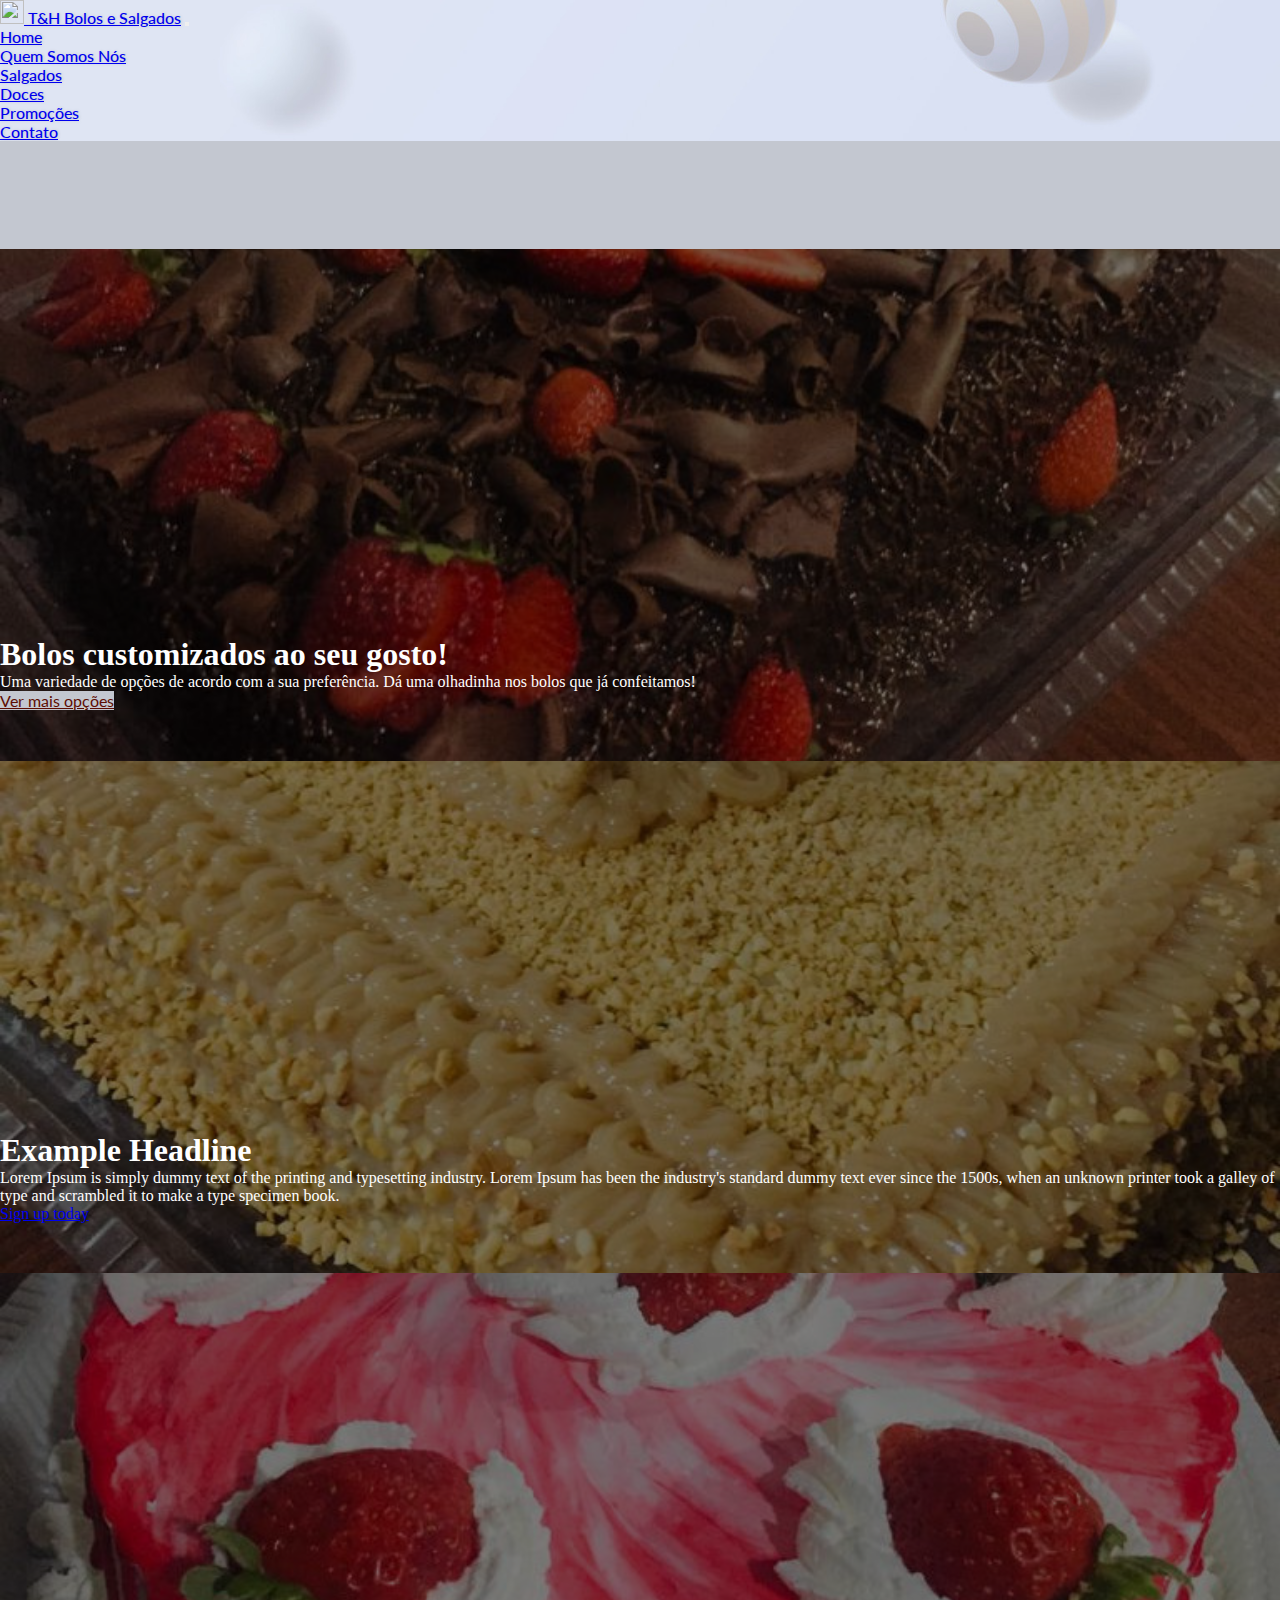
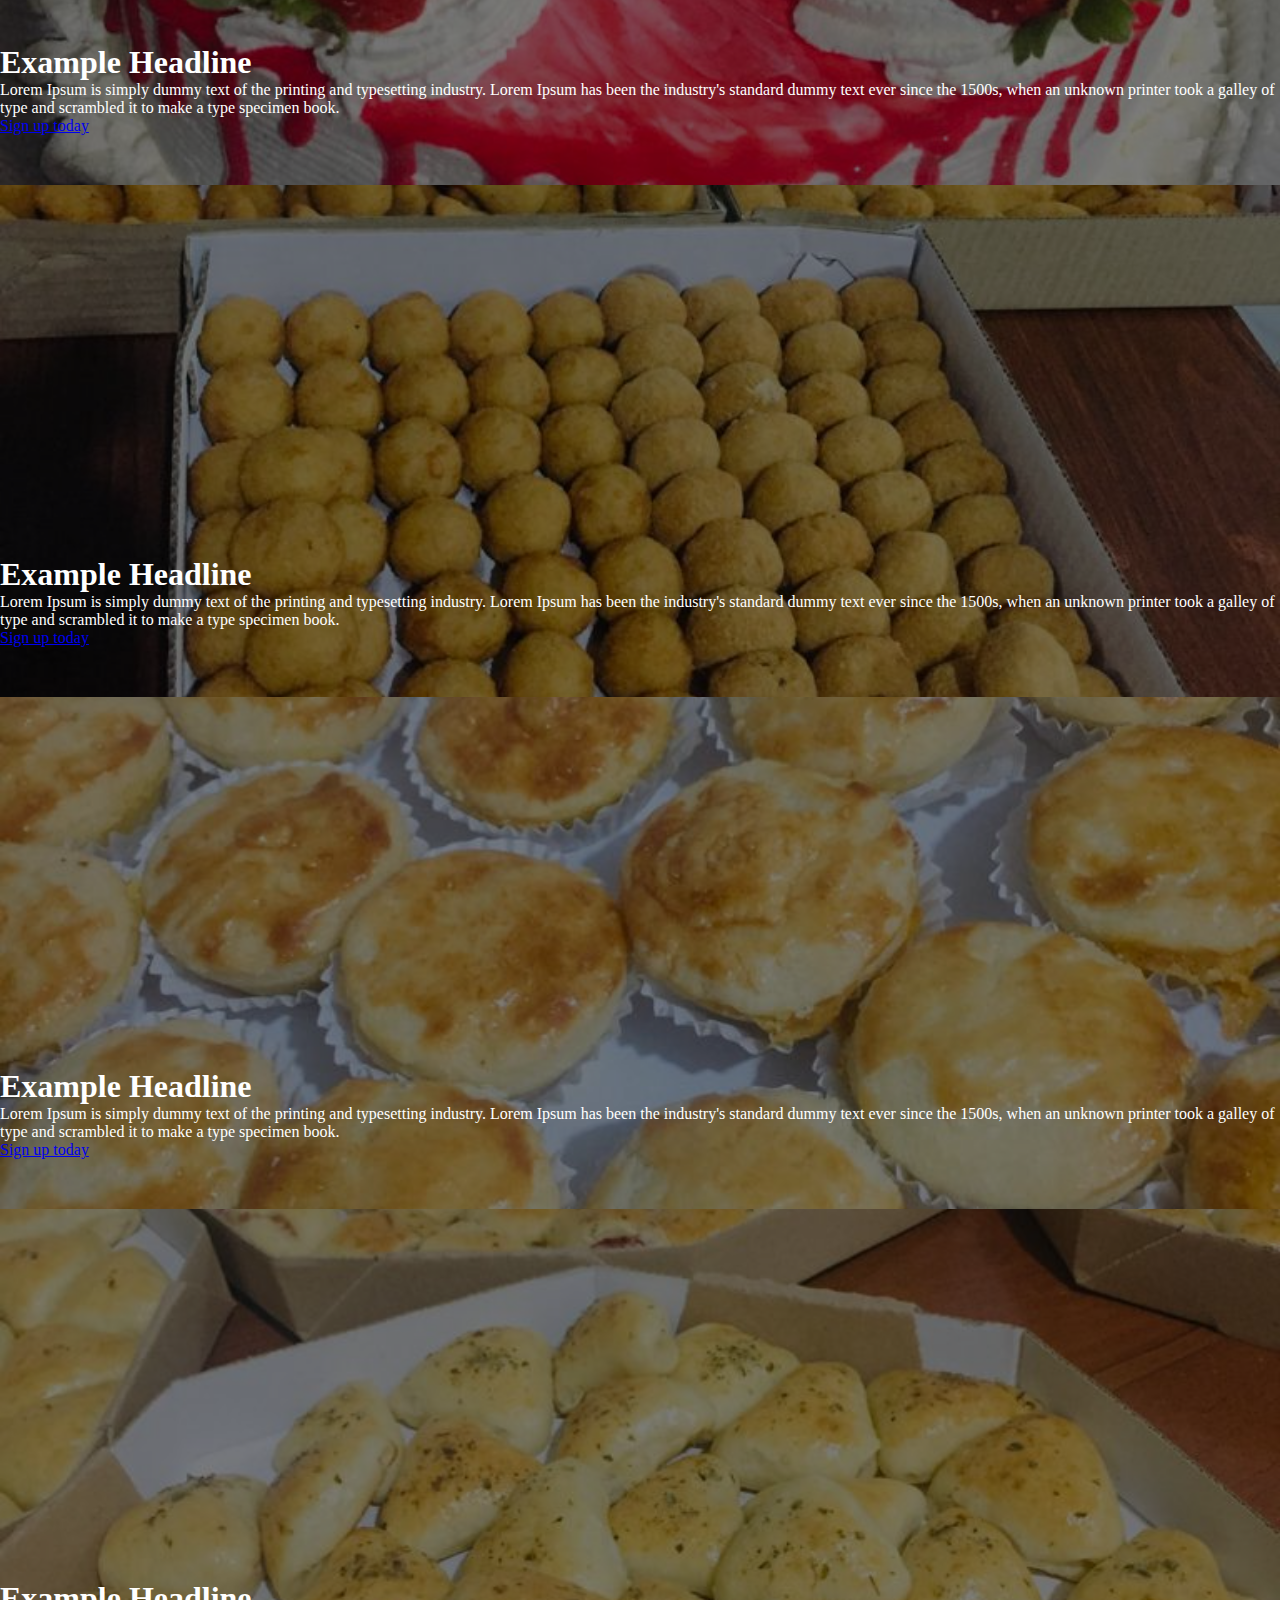
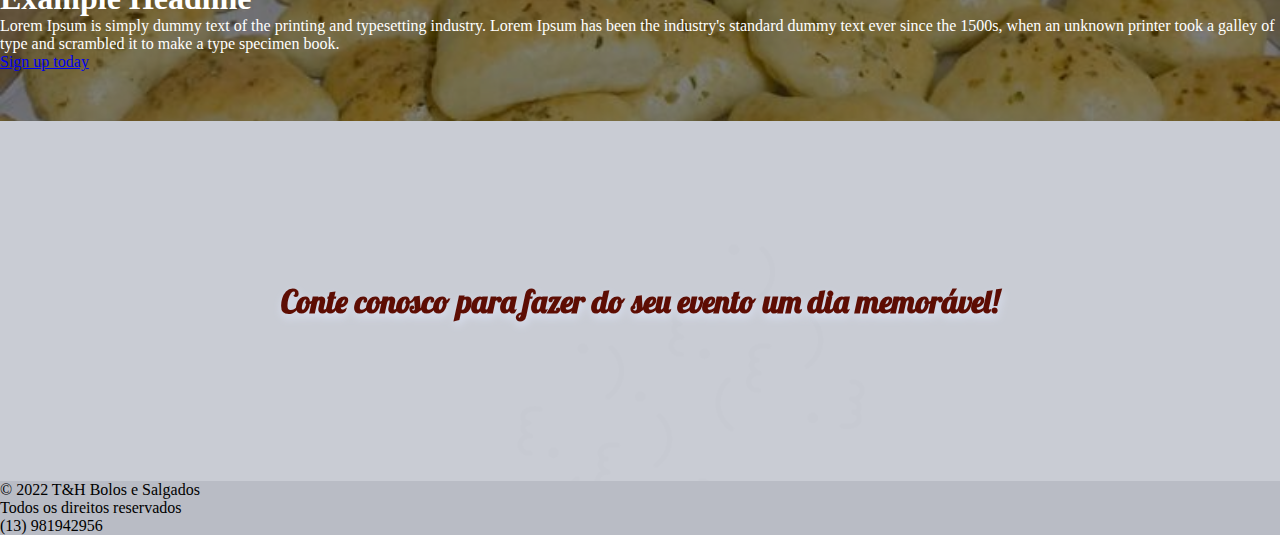
==== index.html @ ccc17ca9 "fixing nav images not appearing" ====
<!DOCTYPE html>
<html lang="en">
  <head>
    <meta charset="utf-8" />
    <meta name="viewport" content="width=device-width, initial-scale=1" />
    <title>T&H Bolos e Salgados</title>
    <link
      href="https://cdn.jsdelivr.net/npm/bootstrap@5.2.0/dist/css/bootstrap.min.css"
      rel="stylesheet"
      integrity="sha384-gH2yIJqKdNHPEq0n4Mqa/HGKIhSkIHeL5AyhkYV8i59U5AR6csBvApHHNl/vI1Bx"
      crossorigin="anonymous"
    />
    <link rel="preconnect" href="https://fonts.googleapis.com" />
    <link rel="preconnect" href="https://fonts.gstatic.com" crossorigin />
    <link
      href="https://fonts.googleapis.com/css2?family=Lato&family=Lobster&family=Lobster+Two&display=swap"
      rel="stylesheet"
    />
    <link rel="preconnect" href="https://fonts.googleapis.com" />
    <link rel="stylesheet" href="css/style.css" />
    <link rel="stylesheet" href="css/reset.css" />
  </head>

  <body style="background-color: #c3c7d0">
    <style>
      .hero::before {
        content: "";
        background-image: url(./img/personagens/hellenetarcila.png);
        background-size: cover;
        position: absolute;
        top: 0px;
        right: 0px;
        bottom: 0px;
        left: 0px;
        opacity: 0.1;
      }
    </style>

    <nav
      class="navbar navbar-expand-lg navbar-light"
      style="
        background-image: url(./img/bolas-th-s.jpg);
        background-size: cover;
        font-family: 'Lato', sans-serif;
        font-weight: 500;
        text-shadow: 0.5px 0px 3px #c3c7d0;
      "
    >
      <div class="container-fluid">
        <a class="navbar-brand nav-link" href="index.html"
          ><img
            class="d-inline-block align-top"
            src="https://cdn-icons-png.flaticon.com/512/918/918234.png"
            width="24"
            height="24"
          />
          T&H Bolos e Salgados</a
        >
        <button
          class="navbar-toggler"
          type="button"
          data-bs-toggle="collapse"
          data-bs-target="#navbarSupportedContent"
          aria-controls="navbarSupportedContent"
          aria-expanded="false"
          aria-label="Toggle navigation"
        >
          <span class="navbar-toggler-icon"></span>
        </button>
        <div class="collapse navbar-collapse" id="navbarSupportedContent">
          <ul class="navbar-nav me-auto mb-2 mb-lg-0">
            <li class="nav-item">
              <a class="nav-link active" aria-current="page" href="index.html"
                >Home</a
              >
            </li>
            <li class="nav-item">
              <a class="nav-link" href="about.html">Quem Somos Nós</a>
            </li>
            <li class="nav-item">
              <a class="nav-link" href="salgados.html">Salgados</a>
            </li>
            <li class="nav-item">
              <a class="nav-link" href="doces.html">Doces</a>
            </li>
            <li class="nav-item">
              <a class="nav-link" href="promocoes.html">Promoções</a>
            </li>
            <li class="nav-item">
              <a class="nav-link" href="contato.html">Contato</a>
            </li>
          </ul>
        </div>
      </div>
    </nav>

    <div class="container-fluid p-0 m-0">
      <div
        id="myCarousel"
        class="carousel slide carousel-fade"
        data-bs-ride="carousel"
      >
        <ol class="carousel-indicators">
          <li
            data-bs-target="#myCarousel"
            data-bs-slide-to="0"
            class="active"
          ></li>
          <li data-bs-target="#myCarousel" data-bs-slide-to="1"></li>
          <li data-bs-target="#myCarousel" data-bs-slide-to="2"></li>
          <li data-bs-target="#myCarousel" data-bs-slide-to="3"></li>
          <li data-bs-target="#myCarousel" data-bs-slide-to="4"></li>
          <li data-bs-target="#myCarousel" data-bs-slide-to="5"></li>
        </ol>
        <div class="carousel-inner">
          <div class="carousel-item active">
            <div
              class="overlay-image"
              style="
                background-image: url(./img/produtos/doces/bolos/retangulares/bolo-q-6.jpg);
              "
            ></div>
            <div class="container">
              <h1>Bolos customizados ao seu gosto!</h1>
              <p>
                Uma variedade de opções de acordo com a sua preferência. Dá uma
                olhadinha nos bolos que já confeitamos!
              </p>
              <a href="doces.html" class="btn btn-md btn-other-color float-end">
                Ver mais opções
              </a>
            </div>
          </div>
          <div class="carousel-item">
            <div
              class="overlay-image"
              style="
                background-image: url(./img/produtos/doces/bolos/retangulares/bolo-q-8.jpg);
              "
            ></div>
            <div class="container">
              <h1>Example Headline</h1>
              <p>
                Lorem Ipsum is simply dummy text of the printing and typesetting
                industry. Lorem Ipsum has been the industry's standard dummy
                text ever since the 1500s, when an unknown printer took a galley
                of type and scrambled it to make a type specimen book.
              </p>
              <a href="#" class="btn btn-lg btn-primary"> Sign up today </a>
            </div>
          </div>
          <div class="carousel-item">
            <div
              class="overlay-image"
              style="
                background-image: url(./img/produtos/doces/bolos/redondos/bolo-r-17.jpg);
              "
            ></div>
            <div class="container">
              <h1>Example Headline</h1>
              <p>
                Lorem Ipsum is simply dummy text of the printing and typesetting
                industry. Lorem Ipsum has been the industry's standard dummy
                text ever since the 1500s, when an unknown printer took a galley
                of type and scrambled it to make a type specimen book.
              </p>
              <a href="#" class="btn btn-lg btn-primary"> Sign up today </a>
            </div>
          </div>
          <div class="carousel-item">
            <div
              class="overlay-image"
              style="
                background-image: url(./img/produtos/salgados/fritos/fritoscaixa-3.jpg);
              "
            ></div>
            <div class="container">
              <h1>Example Headline</h1>
              <p>
                Lorem Ipsum is simply dummy text of the printing and typesetting
                industry. Lorem Ipsum has been the industry's standard dummy
                text ever since the 1500s, when an unknown printer took a galley
                of type and scrambled it to make a type specimen book.
              </p>
              <a href="#" class="btn btn-lg btn-primary"> Sign up today </a>
            </div>
          </div>
          <div class="carousel-item">
            <div
              class="overlay-image"
              style="
                background-image: url(./img/produtos/salgados/assados/empadinhas3.jpg);
              "
            ></div>
            <div class="container">
              <h1>Example Headline</h1>
              <p>
                Lorem Ipsum is simply dummy text of the printing and typesetting
                industry. Lorem Ipsum has been the industry's standard dummy
                text ever since the 1500s, when an unknown printer took a galley
                of type and scrambled it to make a type specimen book.
              </p>
              <a href="#" class="btn btn-lg btn-primary"> Sign up today </a>
            </div>
          </div>
          <div class="carousel-item">
            <div
              class="overlay-image"
              style="
                background-image: url(./img/produtos/salgados/assados/caixa-esfirras.jpg);
              "
            ></div>
            <div class="container">
              <h1>Example Headline</h1>
              <p>
                Lorem Ipsum is simply dummy text of the printing and typesetting
                industry. Lorem Ipsum has been the industry's standard dummy
                text ever since the 1500s, when an unknown printer took a galley
                of type and scrambled it to make a type specimen book.
              </p>
              <a href="#" class="btn btn-lg btn-primary"> Sign up today </a>
            </div>
          </div>
        </div>
        <a
          href="#myCarousel"
          class="carousel-control-prev"
          role="button"
          data-bs-slide="prev"
        >
          <span class="sr-only"></span>
          <span class="carousel-control-prev-icon" aria-hidden="true"></span>
        </a>
        <a
          href="#myCarousel"
          class="carousel-control-next"
          role="button"
          data-bs-slide="next"
        >
          <span class="sr-only"></span>
          <span class="carousel-control-next-icon" aria-hidden="true"></span>
        </a>
      </div>
    </div>

    <div class="container-fluid">
      <div class="row hero">
        <div class="col-12 py-5">
          <figure class="text-center">
            <h1 class="ft-lobster-it">
              Conte conosco para fazer do seu evento um dia memorável!
            </h1>
          </figure>
        </div>
      </div>
    </div>

    <footer>
      <div
        class="text-center p-4"
        style="background-color: rgba(0, 0, 0, 0.05)"
      >
        © 2022 T&H Bolos e Salgados
        <p>Todos os direitos reservados</p>
        <a class="text-reset fw-bold">(13) 981942956</a>
      </div>
    </footer>

    <script
      src="https://cdn.jsdelivr.net/npm/bootstrap@5.2.0/dist/js/bootstrap.bundle.min.js"
      integrity="sha384-A3rJD856KowSb7dwlZdYEkO39Gagi7vIsF0jrRAoQmDKKtQBHUuLZ9AsSv4jD4Xa"
      crossorigin="anonymous"
    ></script>
  </body>
</html>
---- css/style.css ----
.carousel-item {
  height: 32rem;
  background: rgb(0, 0, 0);
  color: white;
  position: relative;
}
.container {
  position: absolute;
  bottom: 0;
  left: 0;
  right: 0;
  padding-bottom: 50px;
}

.overlay-image {
  position: absolute;
  bottom: 0;
  left: 0;
  right: 0;
  top: 0;
  background-position: center;
  background-size: cover;
  opacity: 0.5;
}

.ft-lobster {
  font-family: "Lobster Two", cursive;
  color: #5d0d03;
  filter: drop-shadow(1px 4px 5px #dbe2f4);
}

.ft-lobster-it {
  font-family: "Lobster", cursive;
  color: #5d0d03;
  filter: drop-shadow(1px 4px 5px #dbe2f4);
}

.btn-other-color {
  background-color: #c3c7d0;
  color: #5d0d03;
  font-family: Lato;
}

.hero {
  position: relative;
  height: 40vh;
  margin: 0;
  padding: 0%;
  width: 100%;
  display: flex;
  align-items: center;
  justify-content: center;
}

.hero::before {
  content: " ";
  background-image: url(./th_bolosesalgados/img/personagens/hellenetarcila.png);
  background-size: cover;
  position: absolute;
  top: -9vh;
  right: 0px;
  bottom: 0px;
  left: 0px;
  opacity: 0.1;
}
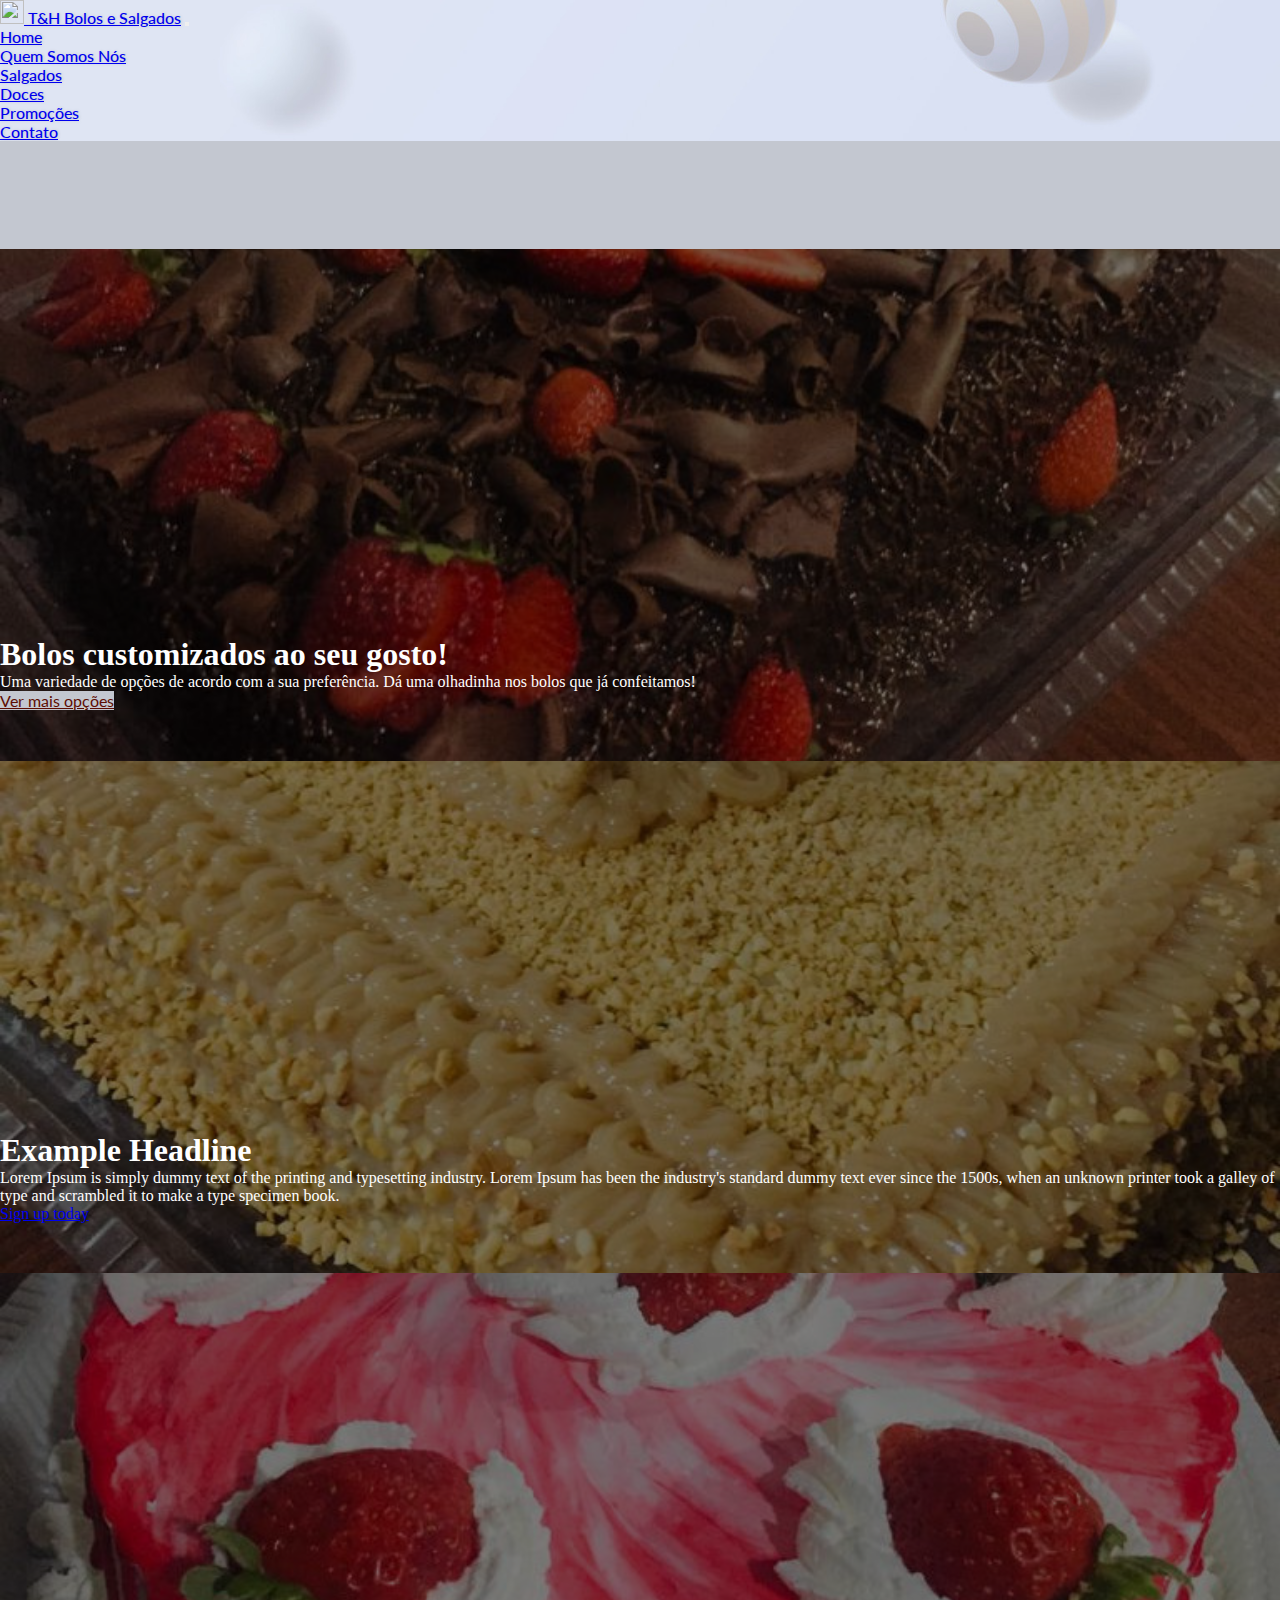
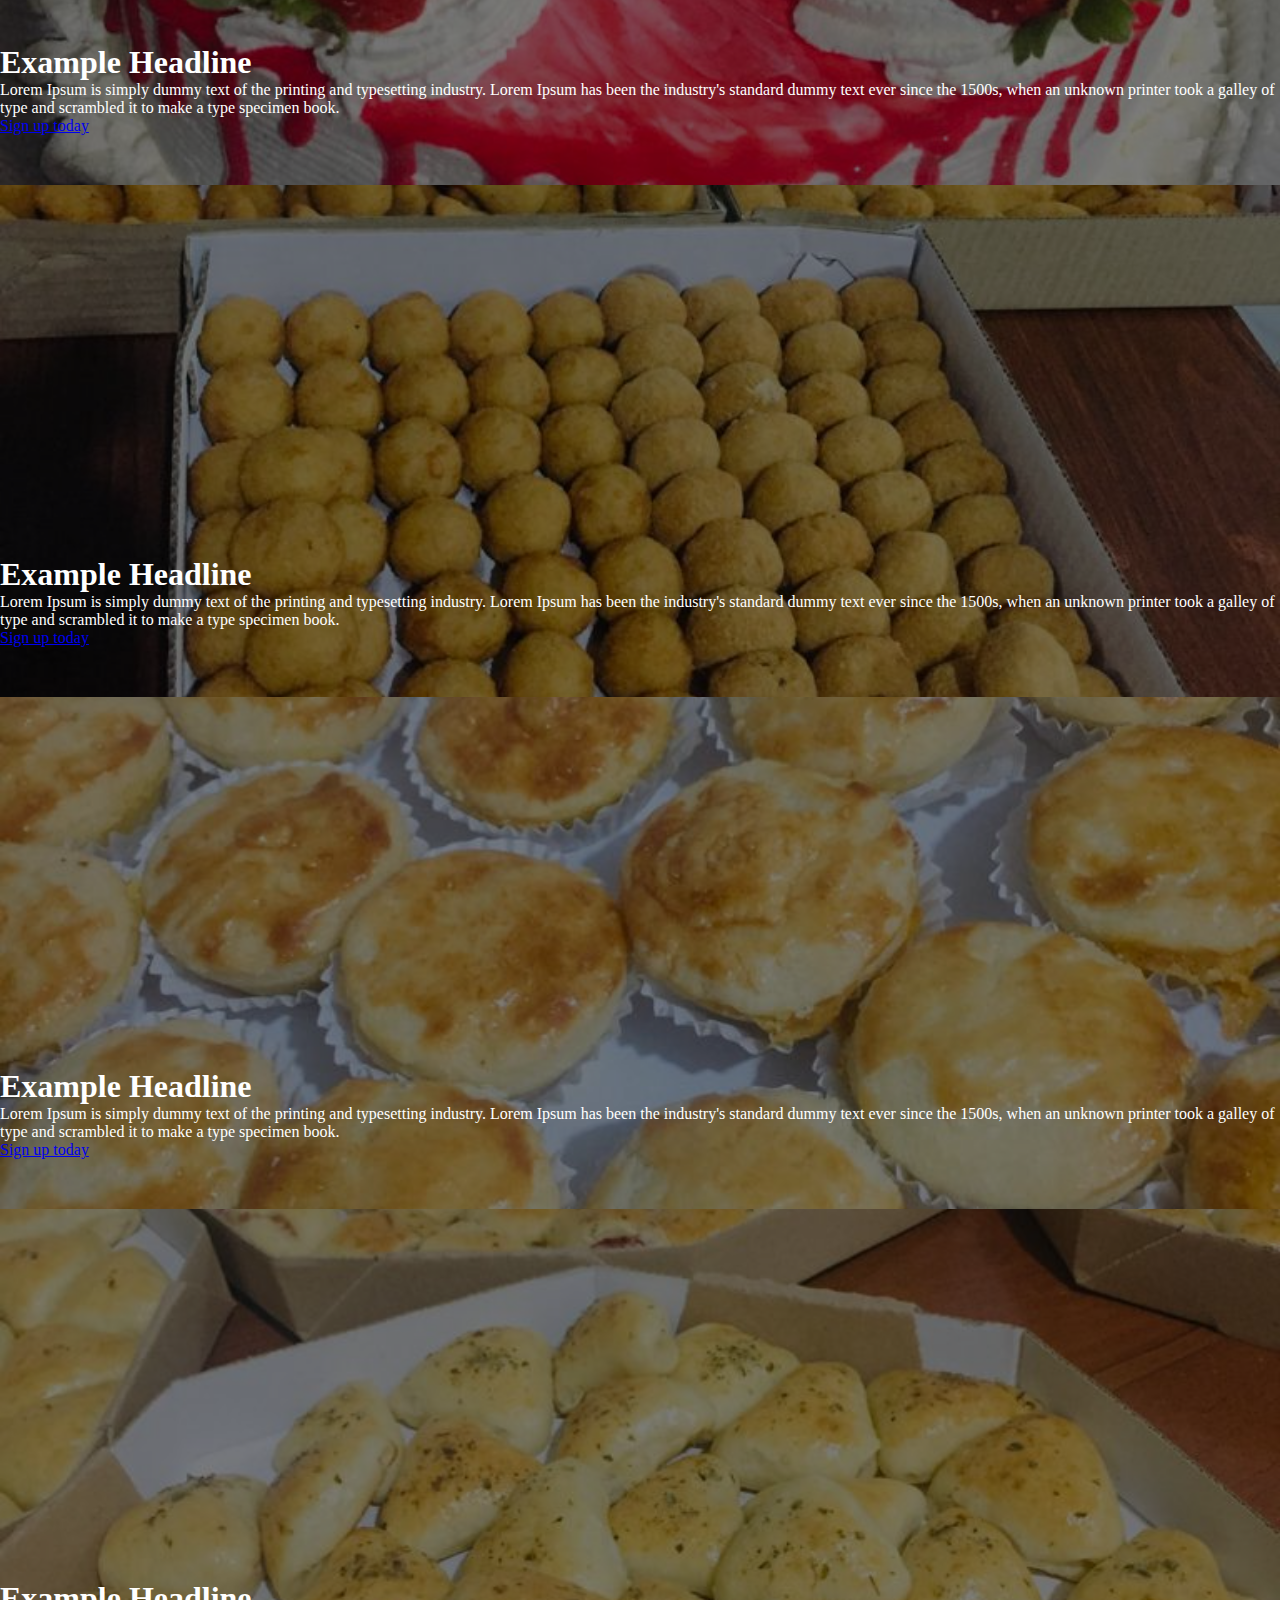
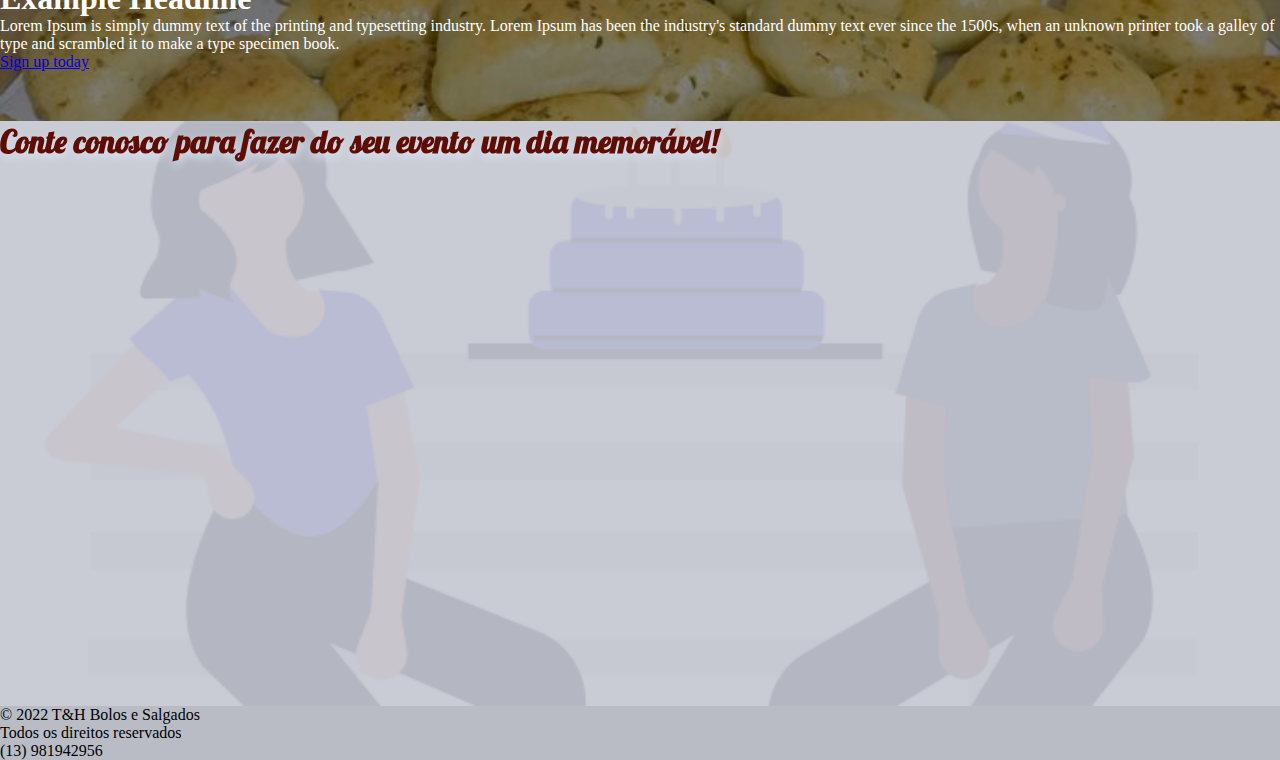
==== commit 92191934: "added imgs url to docinhos section in doces tab and ajusted background-img in index.html" ====
--- a/index.html
+++ b/index.html
@@ -22,20 +22,6 @@
   </head>
 
   <body style="background-color: #c3c7d0">
-    <style>
-      .hero::before {
-        content: "";
-        background-image: url(./img/personagens/hellenetarcila.png);
-        background-size: cover;
-        position: absolute;
-        top: 0px;
-        right: 0px;
-        bottom: 0px;
-        left: 0px;
-        opacity: 0.1;
-      }
-    </style>
-
     <nav
       class="navbar navbar-expand-lg navbar-light"
       style="
@@ -243,18 +229,29 @@
       </div>
     </div>
 
-    <div class="container-fluid">
-      <div class="row hero">
-        <div class="col-12 py-5">
-          <figure class="text-center">
-            <h1 class="ft-lobster-it">
-              Conte conosco para fazer do seu evento um dia memorável!
-            </h1>
-          </figure>
+    <div
+      class="container-xl"
+      style="
+        background-image: url(./img/personagens/hellenetarcila.png);
+        background-size: cover;
+        background-position: center;
+      "
+    >
+      <div
+        class="container-fluid d-flex justify-content-center align-items-center"
+        style="height: 65vh"
+      >
+        <div class="row">
+          <div class="col-12 py-5">
+            <figure class="text-center">
+              <h1 class="ft-lobster-it">
+                Conte conosco para fazer do seu evento um dia memorável!
+              </h1>
+            </figure>
+          </div>
         </div>
       </div>
     </div>
-
     <footer>
       <div
         class="text-center p-4"
--- a/css/style.css
+++ b/css/style.css
@@ -45,7 +45,6 @@
   position: relative;
   height: 40vh;
   margin: 0;
-  padding: 0%;
   width: 100%;
   display: flex;
   align-items: center;
@@ -54,12 +53,21 @@
 
 .hero::before {
   content: " ";
-  background-image: url(./th_bolosesalgados/img/personagens/hellenetarcila.png);
+  background-image: url(./img/personagens/hellenetarcila.png);
   background-size: cover;
   position: absolute;
+  background-position: center;
   top: -9vh;
   right: 0px;
   bottom: 0px;
   left: 0px;
-  opacity: 0.1;
 }
+
+/* @media (min-width: 576px) {
+
+  background-position-y: -15vh;
+  background-image: url(./img/personagens/hellenetarcila.png);
+  background-size: cover;
+  background-position-x: center;
+  background-repeat-y: no-repeat;
+}*/
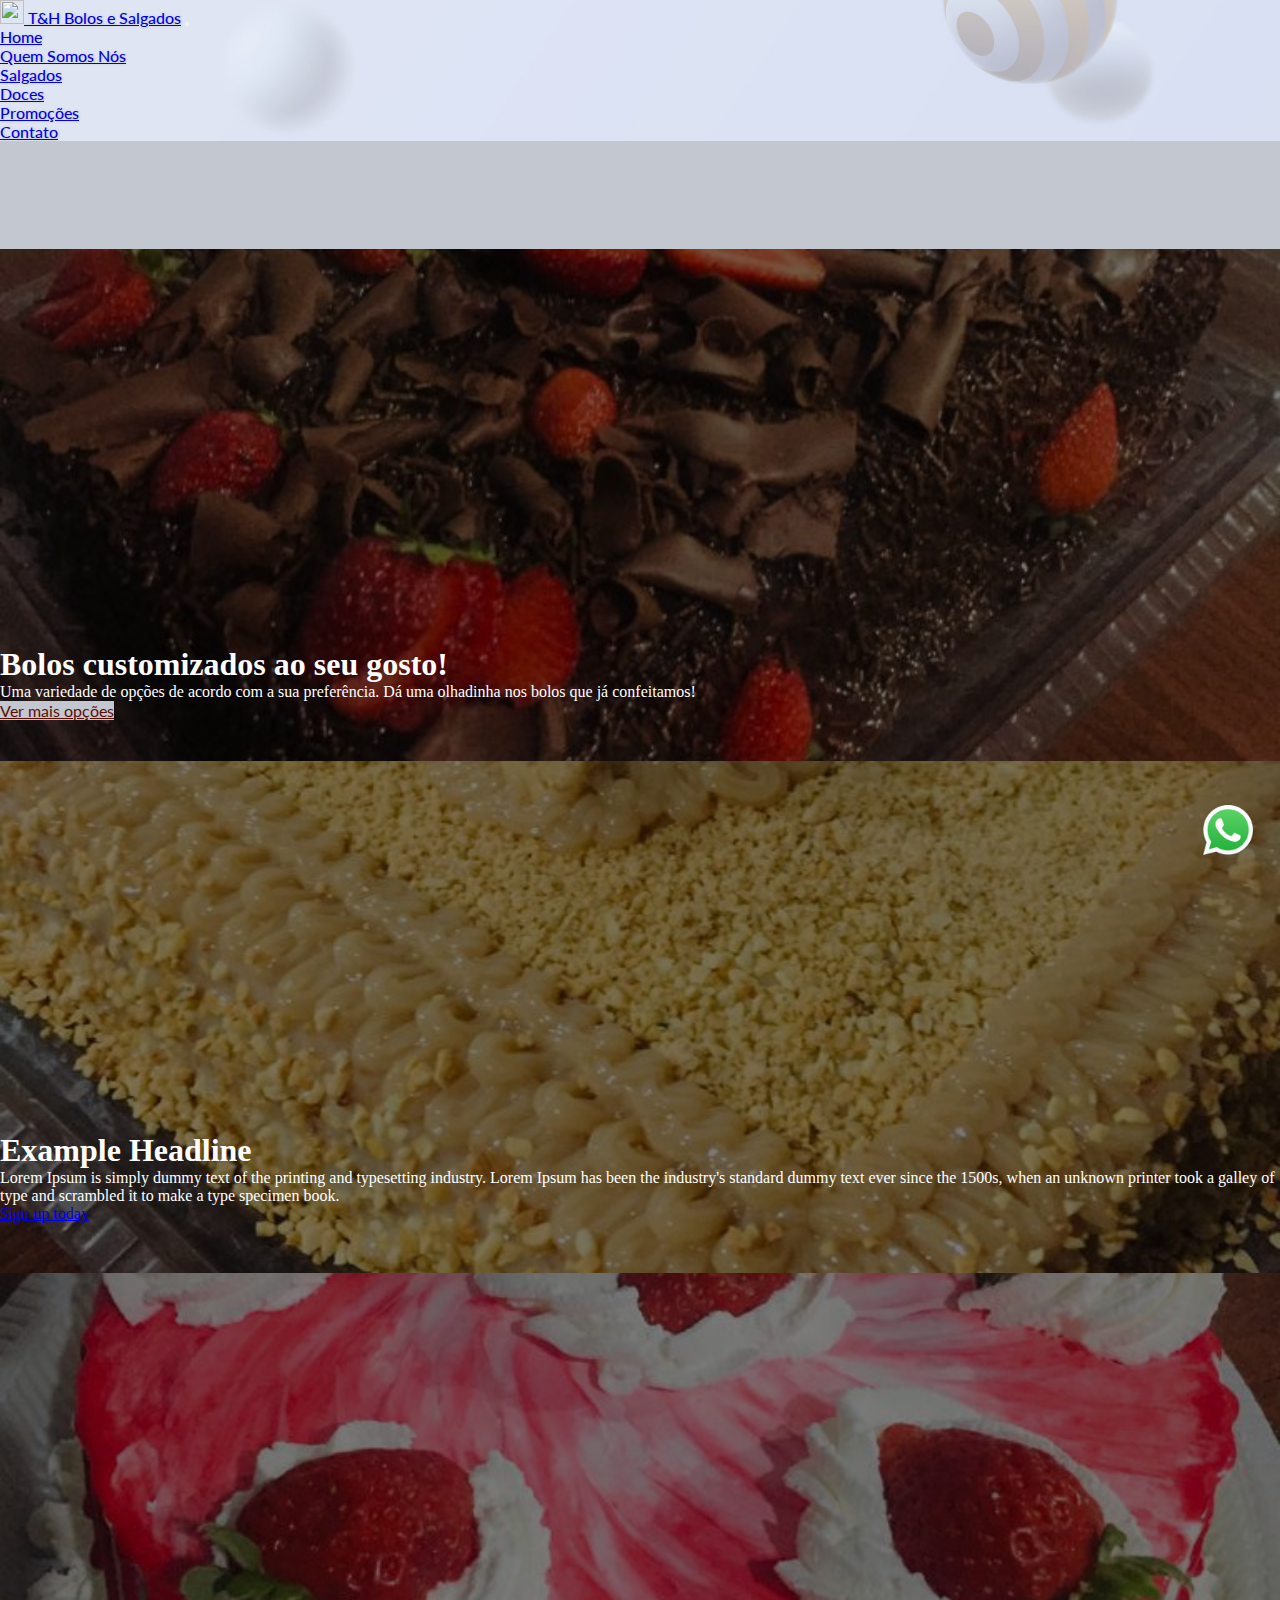
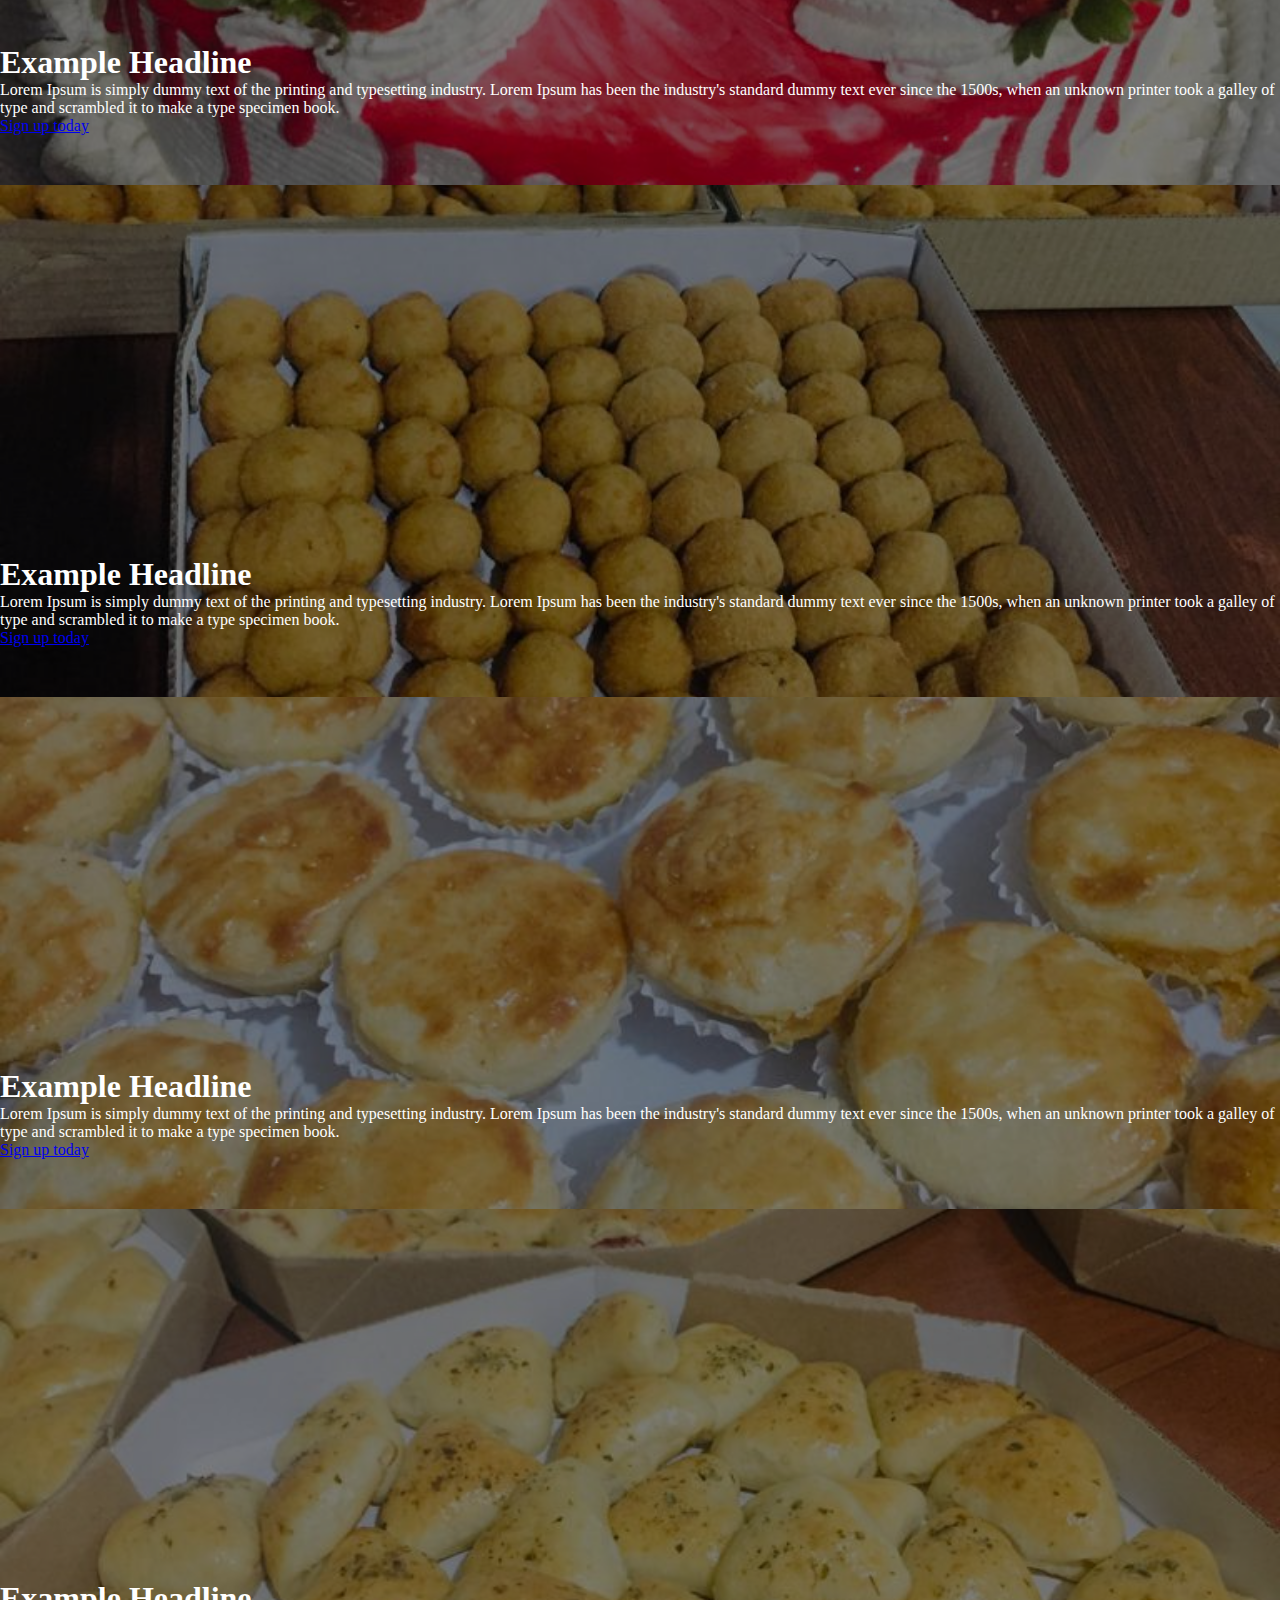
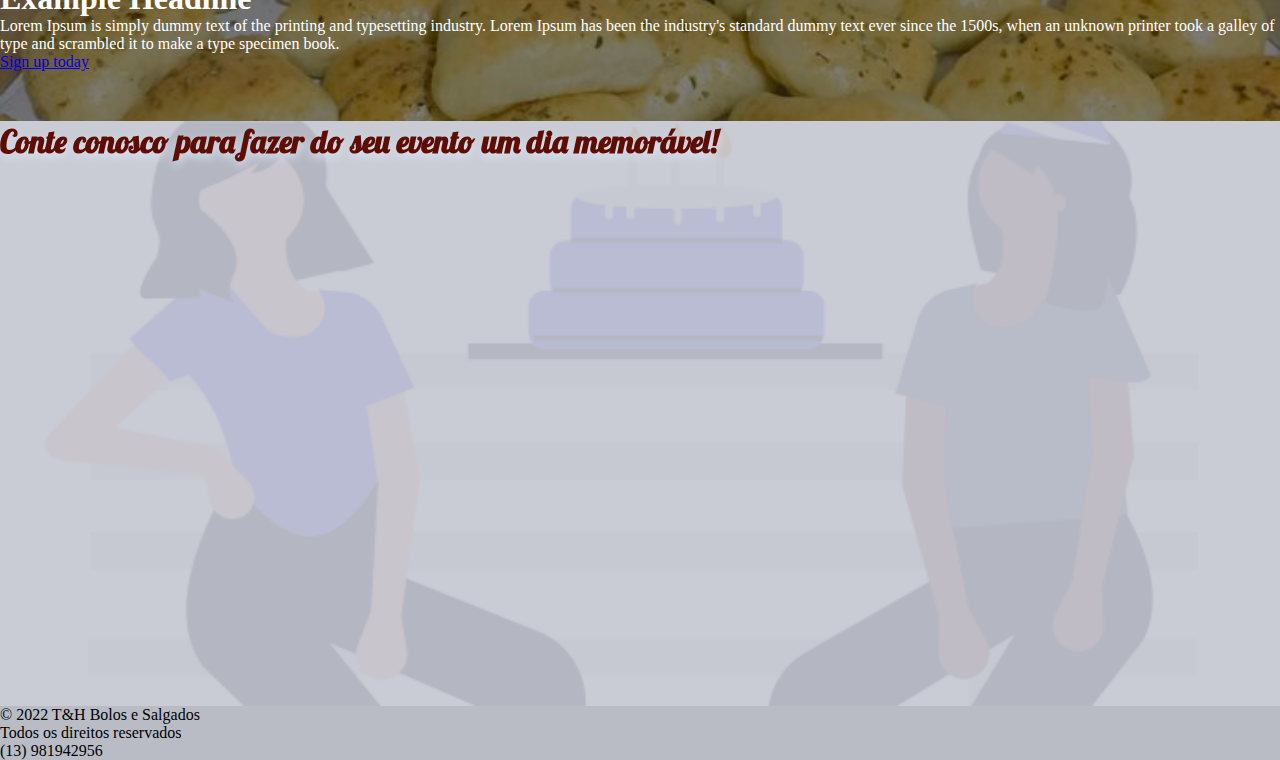
==== commit 9b1c2db4: "background imgs position centered plus  added whatsapp-icon" ====
--- a/index.html
+++ b/index.html
@@ -106,13 +106,13 @@
                 background-image: url(./img/produtos/doces/bolos/retangulares/bolo-q-6.jpg);
               "
             ></div>
-            <div class="container">
+            <div class="container" style="padding-bottom: 40px">
               <h1>Bolos customizados ao seu gosto!</h1>
               <p>
                 Uma variedade de opções de acordo com a sua preferência. Dá uma
                 olhadinha nos bolos que já confeitamos!
               </p>
-              <a href="doces.html" class="btn btn-md btn-other-color float-end">
+              <a href="doces.html" class="btn btn-md btn-other-color">
                 Ver mais opções
               </a>
             </div>
@@ -252,6 +252,13 @@
         </div>
       </div>
     </div>
+
+    <a href="https://wa.me/5513981942956?text=Teste%20de%20Mensagem%20Whatsapp.%20Ok?.">
+      <img
+      src="./img/iconwhatsapp.png"
+      width="50"
+      class="whatsapp-icon"/><a>
+
     <footer>
       <div
         class="text-center p-4"
--- a/css/style.css
+++ b/css/style.css
@@ -63,11 +63,9 @@
   left: 0px;
 }
 
-/* @media (min-width: 576px) {
-
-  background-position-y: -15vh;
-  background-image: url(./img/personagens/hellenetarcila.png);
-  background-size: cover;
-  background-position-x: center;
-  background-repeat-y: no-repeat;
-}*/
+.whatsapp-icon {
+  z-index: 2;
+  position: fixed;
+  bottom: 5vh;
+  right: 3vh;
+}
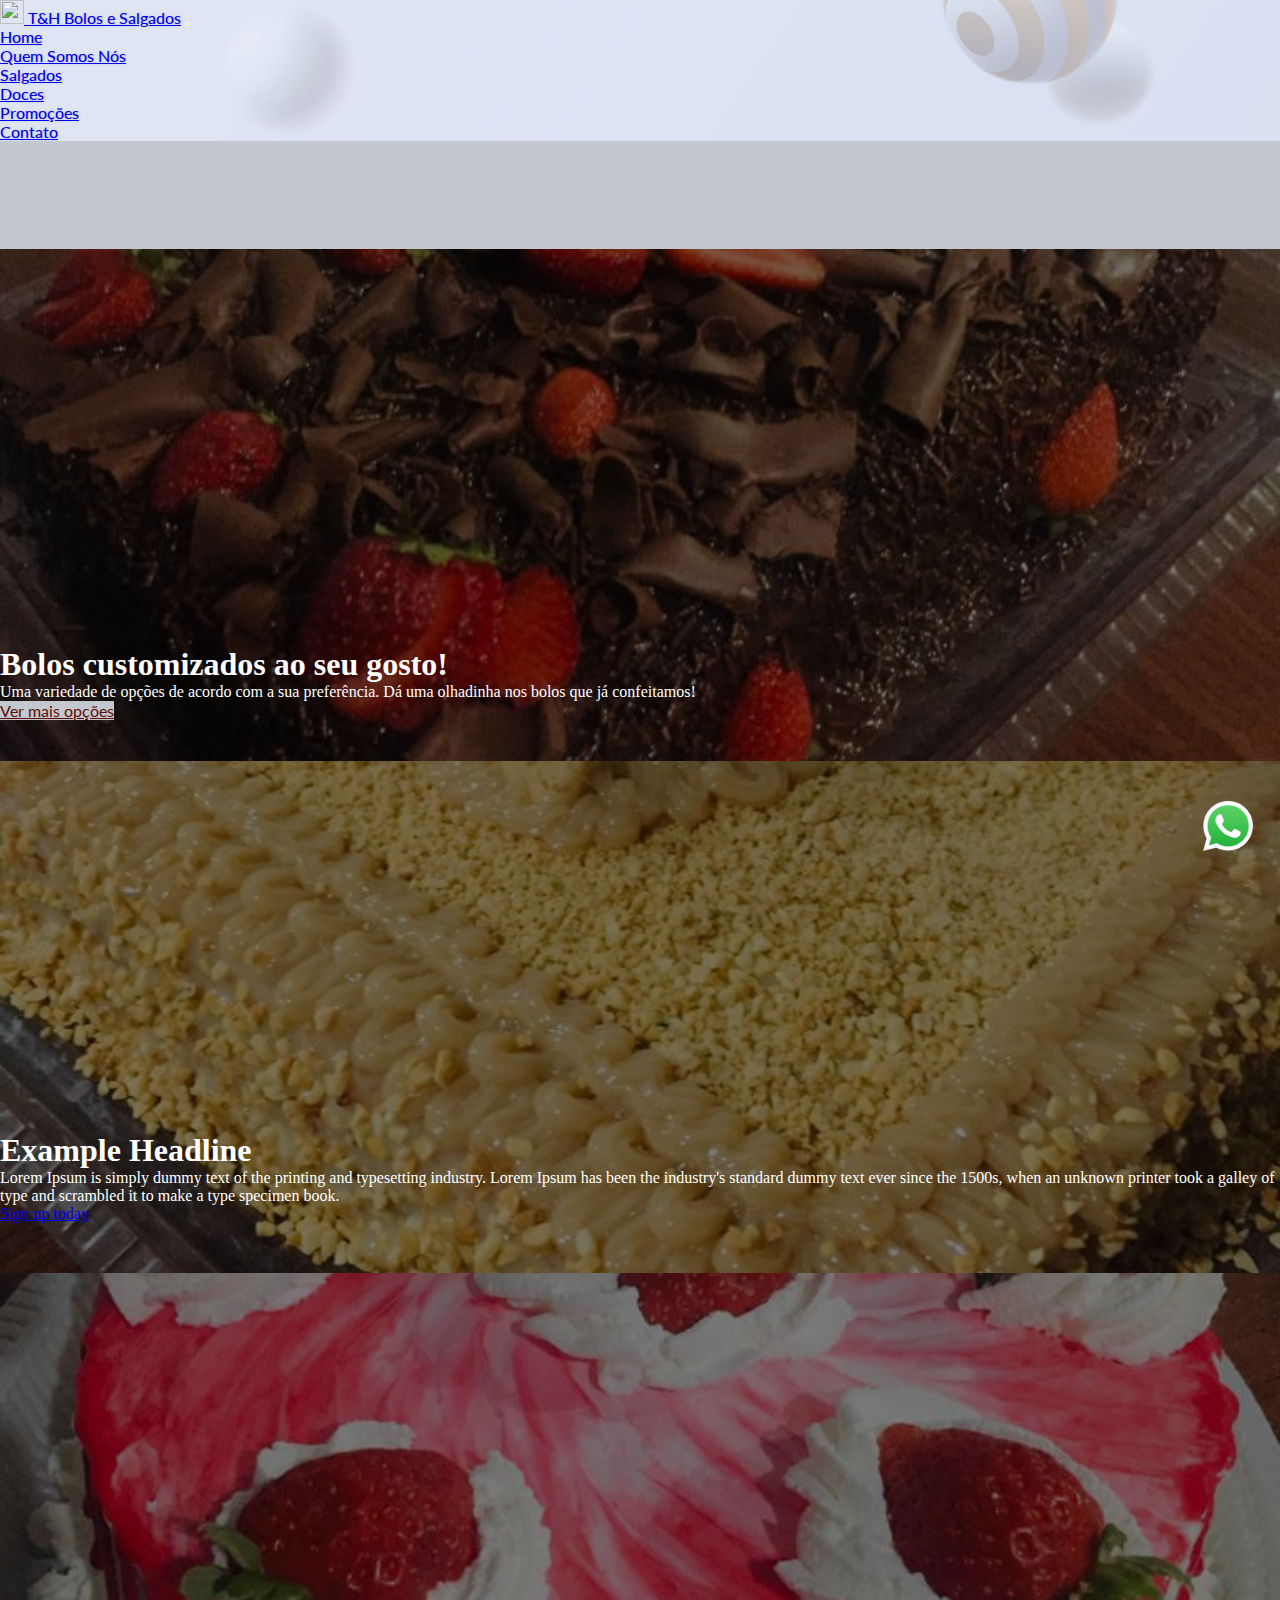
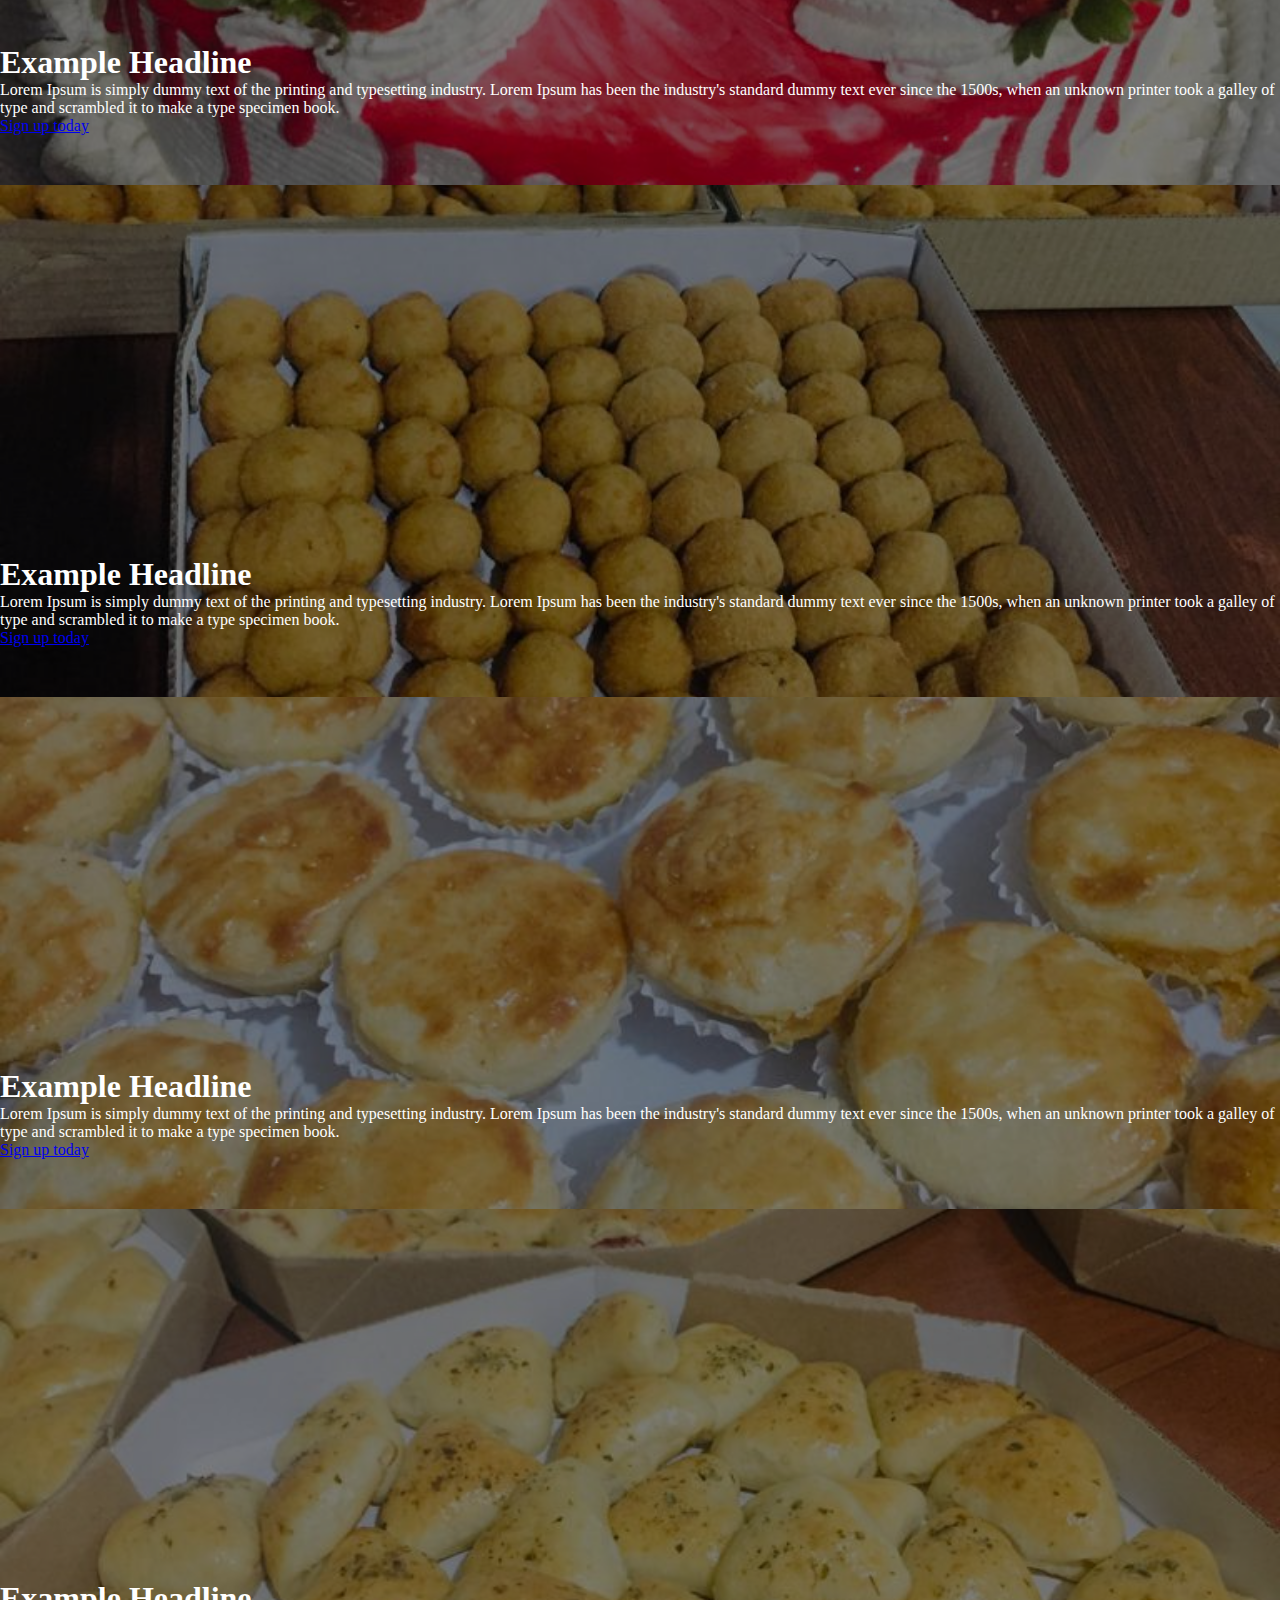
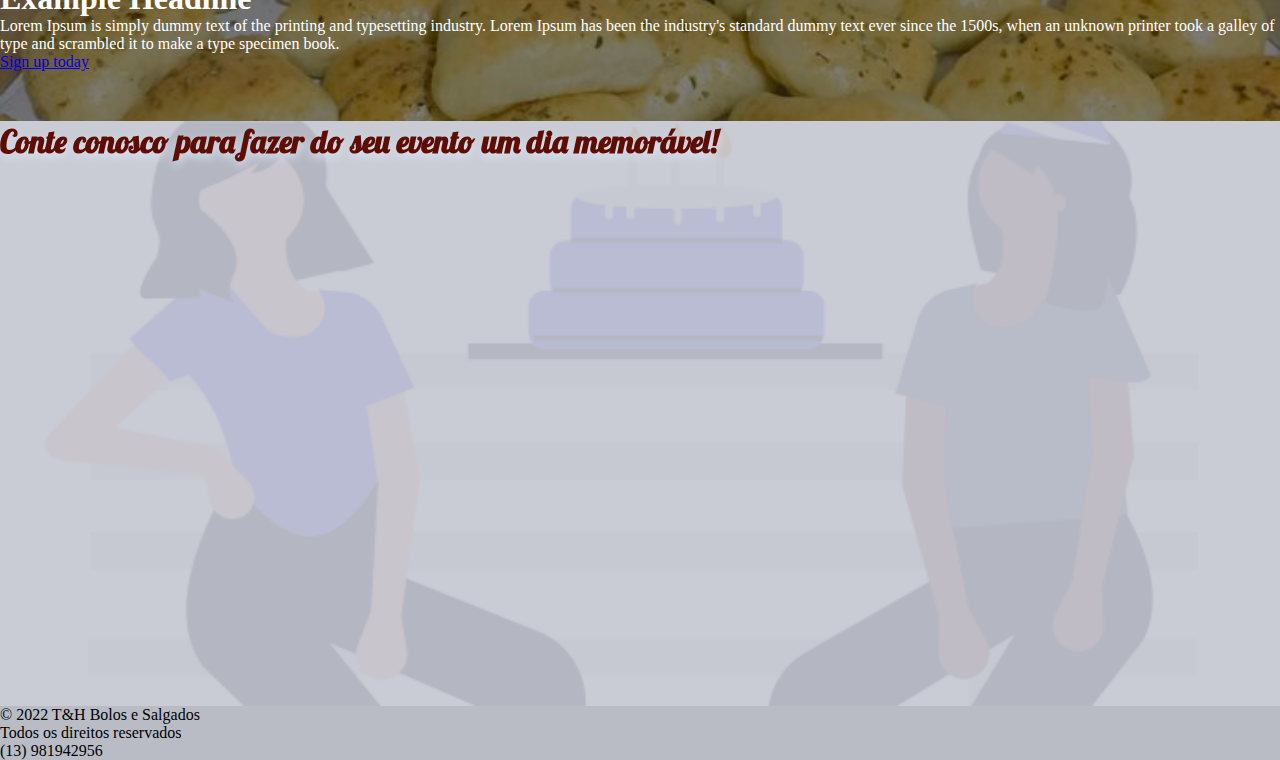
==== commit 993413f3: "fixing whatsapp-icon position" ====
--- a/index.html
+++ b/index.html
@@ -253,11 +253,10 @@
       </div>
     </div>
 
-    <a href="https://wa.me/5513981942956?text=Teste%20de%20Mensagem%20Whatsapp.%20Ok?.">
+    <a class="whatsapp-icon" href="https://wa.me/5513981942956?text=Teste%20de%20Mensagem%20Whatsapp.%20Ok?">
       <img
       src="./img/iconwhatsapp.png"
-      width="50"
-      class="whatsapp-icon"/><a>
+      width="50"/><a>
 
     <footer>
       <div
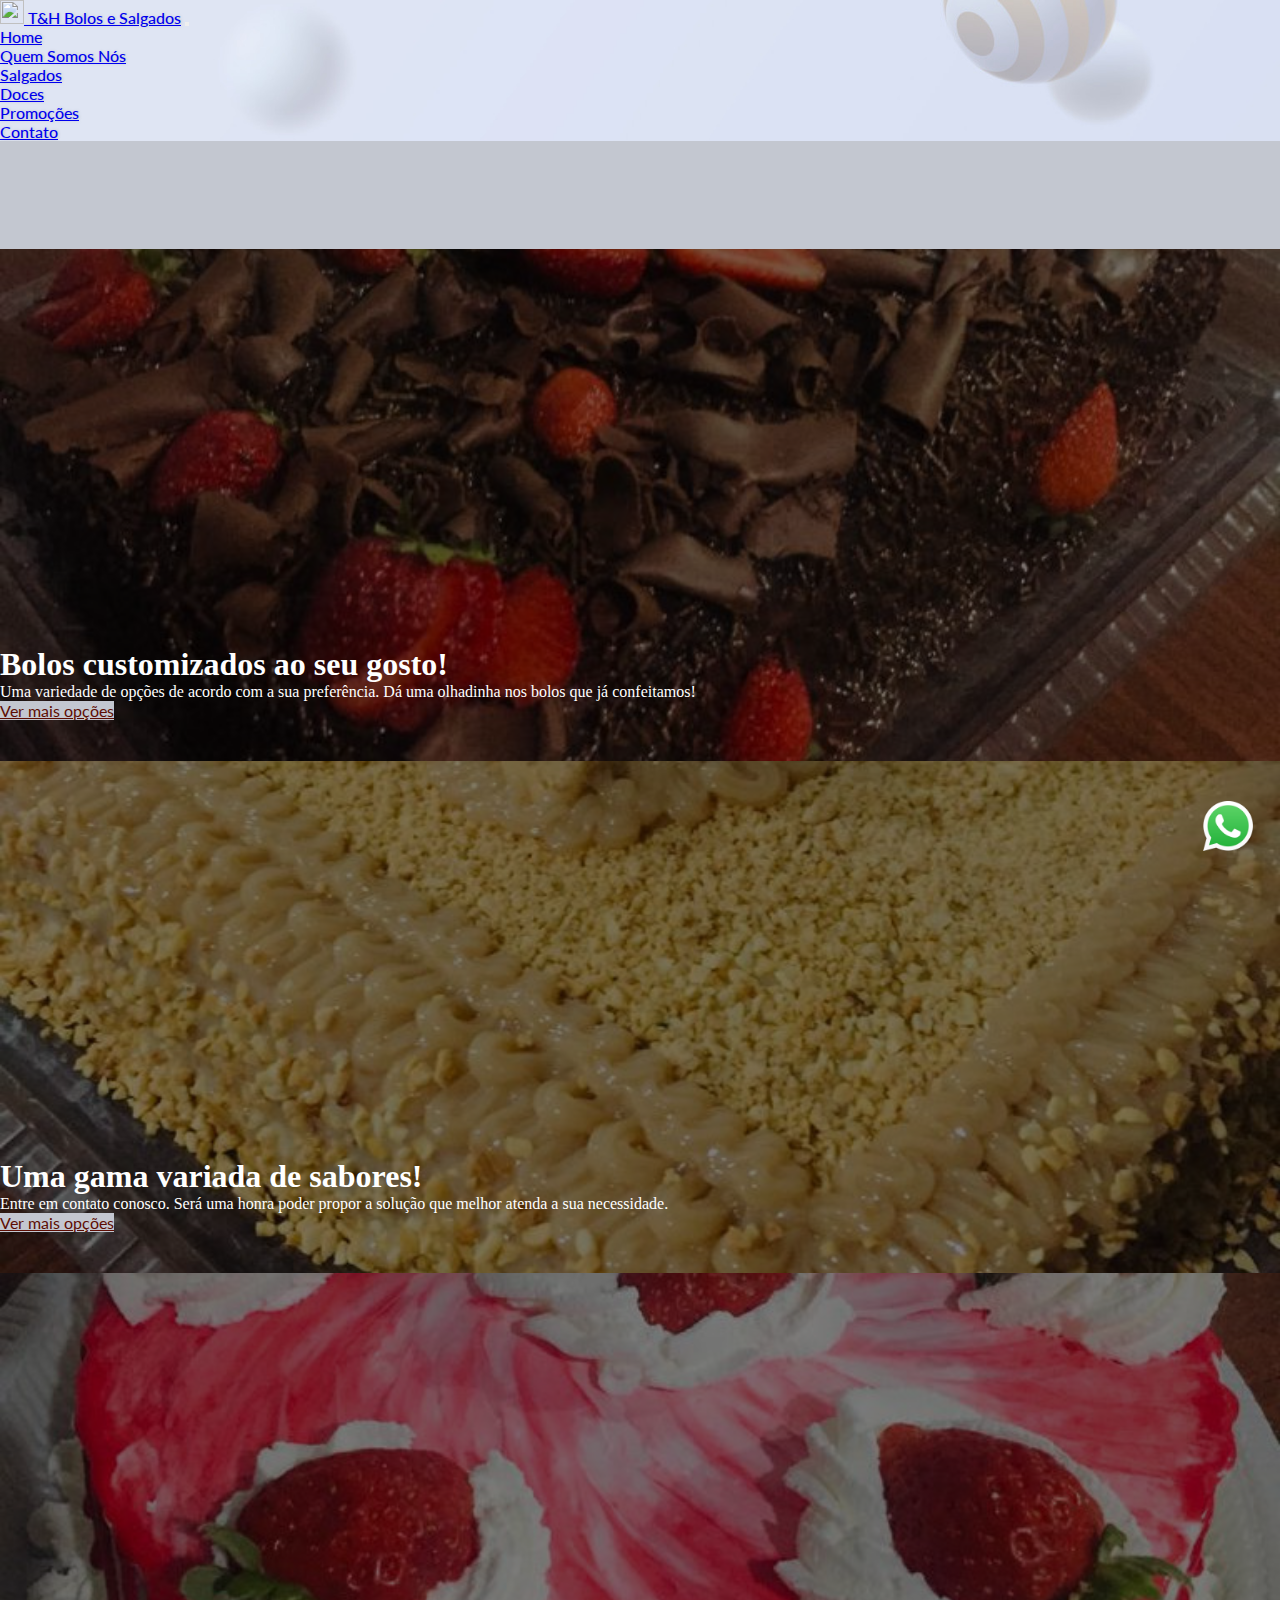
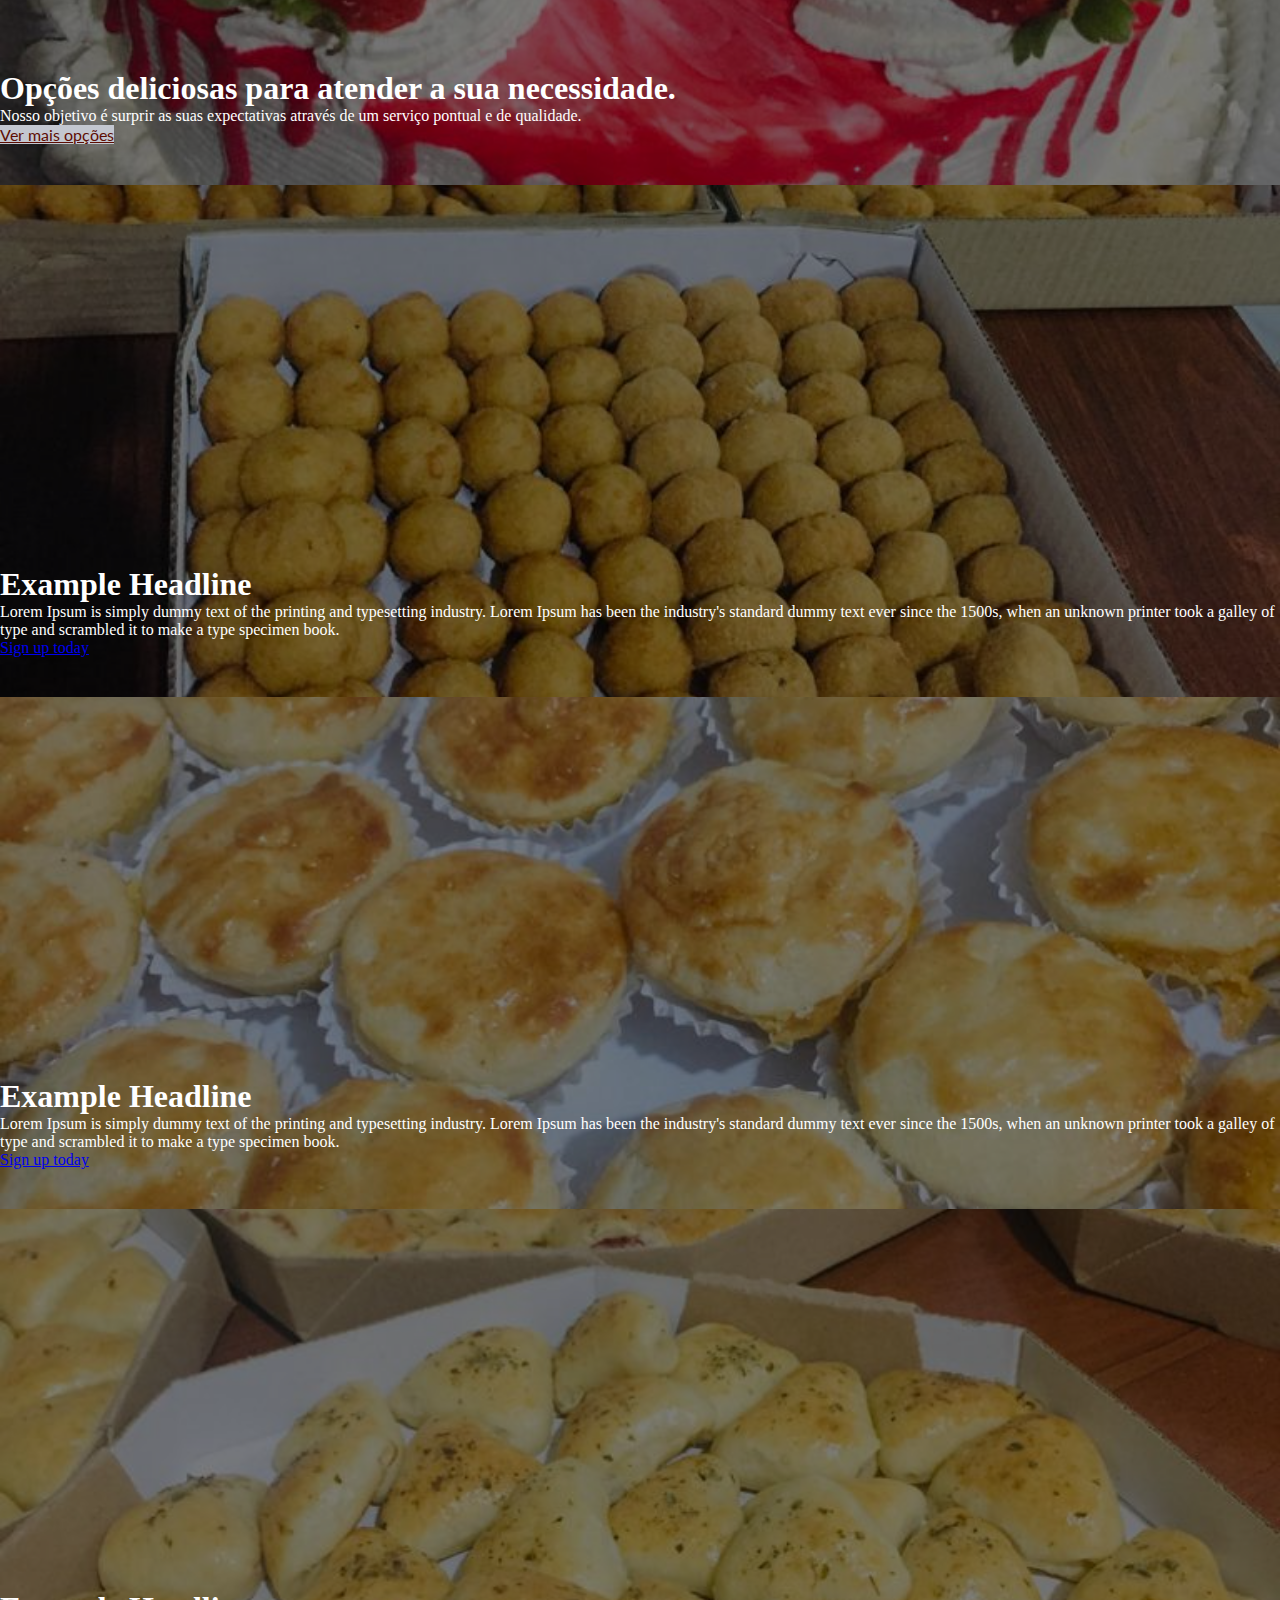
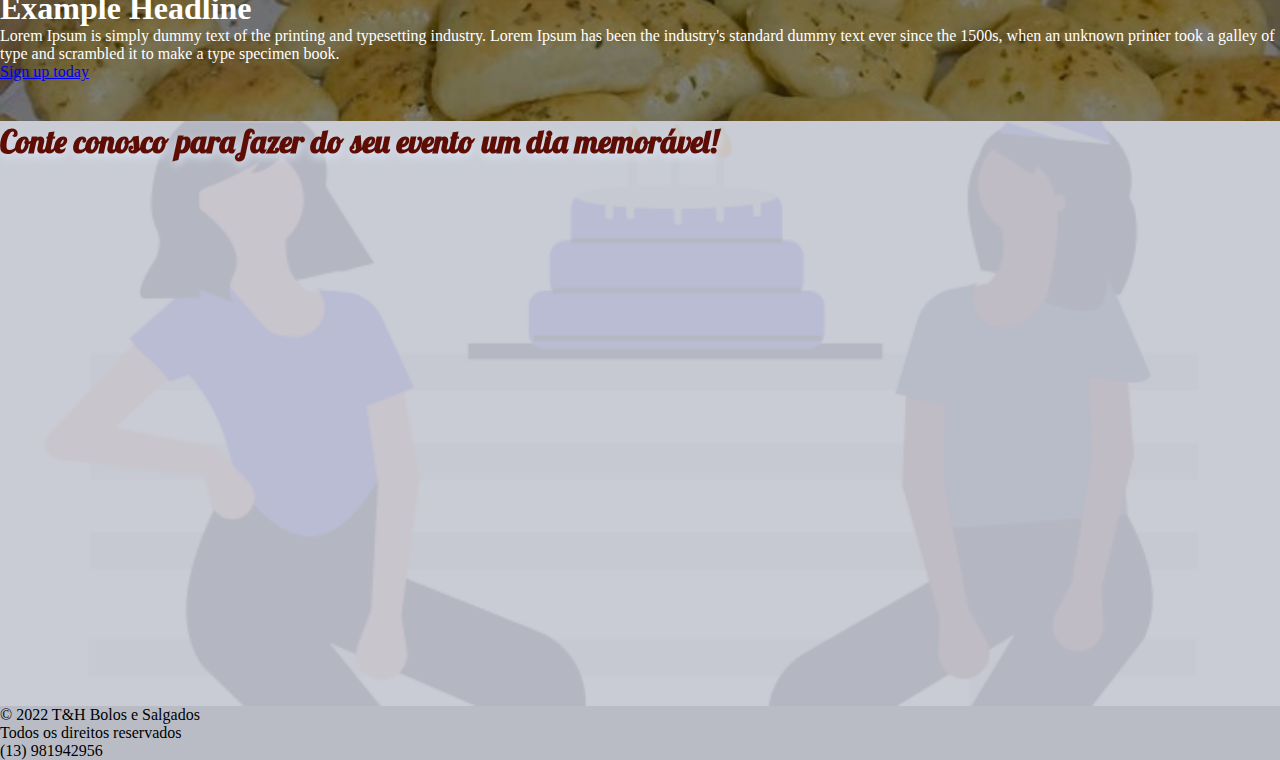
==== commit 7ef781ff: "changed carousel indicators top position and added text to carousel slides" ====
--- a/index.html
+++ b/index.html
@@ -86,7 +86,7 @@
         class="carousel slide carousel-fade"
         data-bs-ride="carousel"
       >
-        <ol class="carousel-indicators">
+        <ol class="carousel-indicators" style="margin-bottom: 0rem">
           <li
             data-bs-target="#myCarousel"
             data-bs-slide-to="0"
@@ -112,7 +112,10 @@
                 Uma variedade de opções de acordo com a sua preferência. Dá uma
                 olhadinha nos bolos que já confeitamos!
               </p>
-              <a href="doces.html" class="btn btn-md btn-other-color">
+              <a
+                href="doces.html"
+                class="btn btn-lg btn-other-color border-danger"
+              >
                 Ver mais opções
               </a>
             </div>
@@ -124,7 +127,49 @@
                 background-image: url(./img/produtos/doces/bolos/retangulares/bolo-q-8.jpg);
               "
             ></div>
-            <div class="container">
+            <div class="container" style="padding-bottom: 40px">
+              <h1>Uma gama variada de sabores!</h1>
+              <p>
+                Entre em contato conosco. Será uma honra poder propor a solução
+                que melhor atenda a sua necessidade.
+              </p>
+              <a
+                href="doces.html"
+                class="btn btn-lg btn-other-color border-danger"
+              >
+                Ver mais opções
+              </a>
+            </div>
+          </div>
+          <div class="carousel-item">
+            <div
+              class="overlay-image"
+              style="
+                background-image: url(./img/produtos/doces/bolos/redondos/bolo-r-17.jpg);
+              "
+            ></div>
+            <div class="container" style="padding-bottom: 40px">
+              <h1>Opções deliciosas para atender a sua necessidade.</h1>
+              <p>
+                Nosso objetivo é surprir as suas expectativas através de um
+                serviço pontual e de qualidade.
+              </p>
+              <a
+                href="doces.html"
+                class="btn btn-lg btn-other-color border-danger"
+              >
+                Ver mais opções
+              </a>
+            </div>
+          </div>
+          <div class="carousel-item">
+            <div
+              class="overlay-image"
+              style="
+                background-image: url(./img/produtos/salgados/fritos/fritoscaixa-3.jpg);
+              "
+            ></div>
+            <div class="container" style="padding-bottom: 40px">
               <h1>Example Headline</h1>
               <p>
                 Lorem Ipsum is simply dummy text of the printing and typesetting
@@ -139,10 +184,10 @@
             <div
               class="overlay-image"
               style="
-                background-image: url(./img/produtos/doces/bolos/redondos/bolo-r-17.jpg);
-              "
-            ></div>
-            <div class="container">
+                background-image: url(./img/produtos/salgados/assados/empadinhas3.jpg);
+              "
+            ></div>
+            <div class="container" style="padding-bottom: 40px">
               <h1>Example Headline</h1>
               <p>
                 Lorem Ipsum is simply dummy text of the printing and typesetting
@@ -157,46 +202,10 @@
             <div
               class="overlay-image"
               style="
-                background-image: url(./img/produtos/salgados/fritos/fritoscaixa-3.jpg);
-              "
-            ></div>
-            <div class="container">
-              <h1>Example Headline</h1>
-              <p>
-                Lorem Ipsum is simply dummy text of the printing and typesetting
-                industry. Lorem Ipsum has been the industry's standard dummy
-                text ever since the 1500s, when an unknown printer took a galley
-                of type and scrambled it to make a type specimen book.
-              </p>
-              <a href="#" class="btn btn-lg btn-primary"> Sign up today </a>
-            </div>
-          </div>
-          <div class="carousel-item">
-            <div
-              class="overlay-image"
-              style="
-                background-image: url(./img/produtos/salgados/assados/empadinhas3.jpg);
-              "
-            ></div>
-            <div class="container">
-              <h1>Example Headline</h1>
-              <p>
-                Lorem Ipsum is simply dummy text of the printing and typesetting
-                industry. Lorem Ipsum has been the industry's standard dummy
-                text ever since the 1500s, when an unknown printer took a galley
-                of type and scrambled it to make a type specimen book.
-              </p>
-              <a href="#" class="btn btn-lg btn-primary"> Sign up today </a>
-            </div>
-          </div>
-          <div class="carousel-item">
-            <div
-              class="overlay-image"
-              style="
                 background-image: url(./img/produtos/salgados/assados/caixa-esfirras.jpg);
               "
             ></div>
-            <div class="container">
+            <div class="container" style="padding-bottom: 40px">
               <h1>Example Headline</h1>
               <p>
                 Lorem Ipsum is simply dummy text of the printing and typesetting
@@ -253,10 +262,12 @@
       </div>
     </div>
 
-    <a class="whatsapp-icon" href="https://wa.me/5513981942956?text=Teste%20de%20Mensagem%20Whatsapp.%20Ok?">
-      <img
-      src="./img/iconwhatsapp.png"
-      width="50"/><a>
+    <a
+      class="whatsapp-icon"
+      href="https://wa.me/5513981942956?text=Teste%20de%20Mensagem%20Whatsapp.%20Ok?"
+    >
+      <img src="./img/iconwhatsapp.png" width="50"
+    /></a>
 
     <footer>
       <div
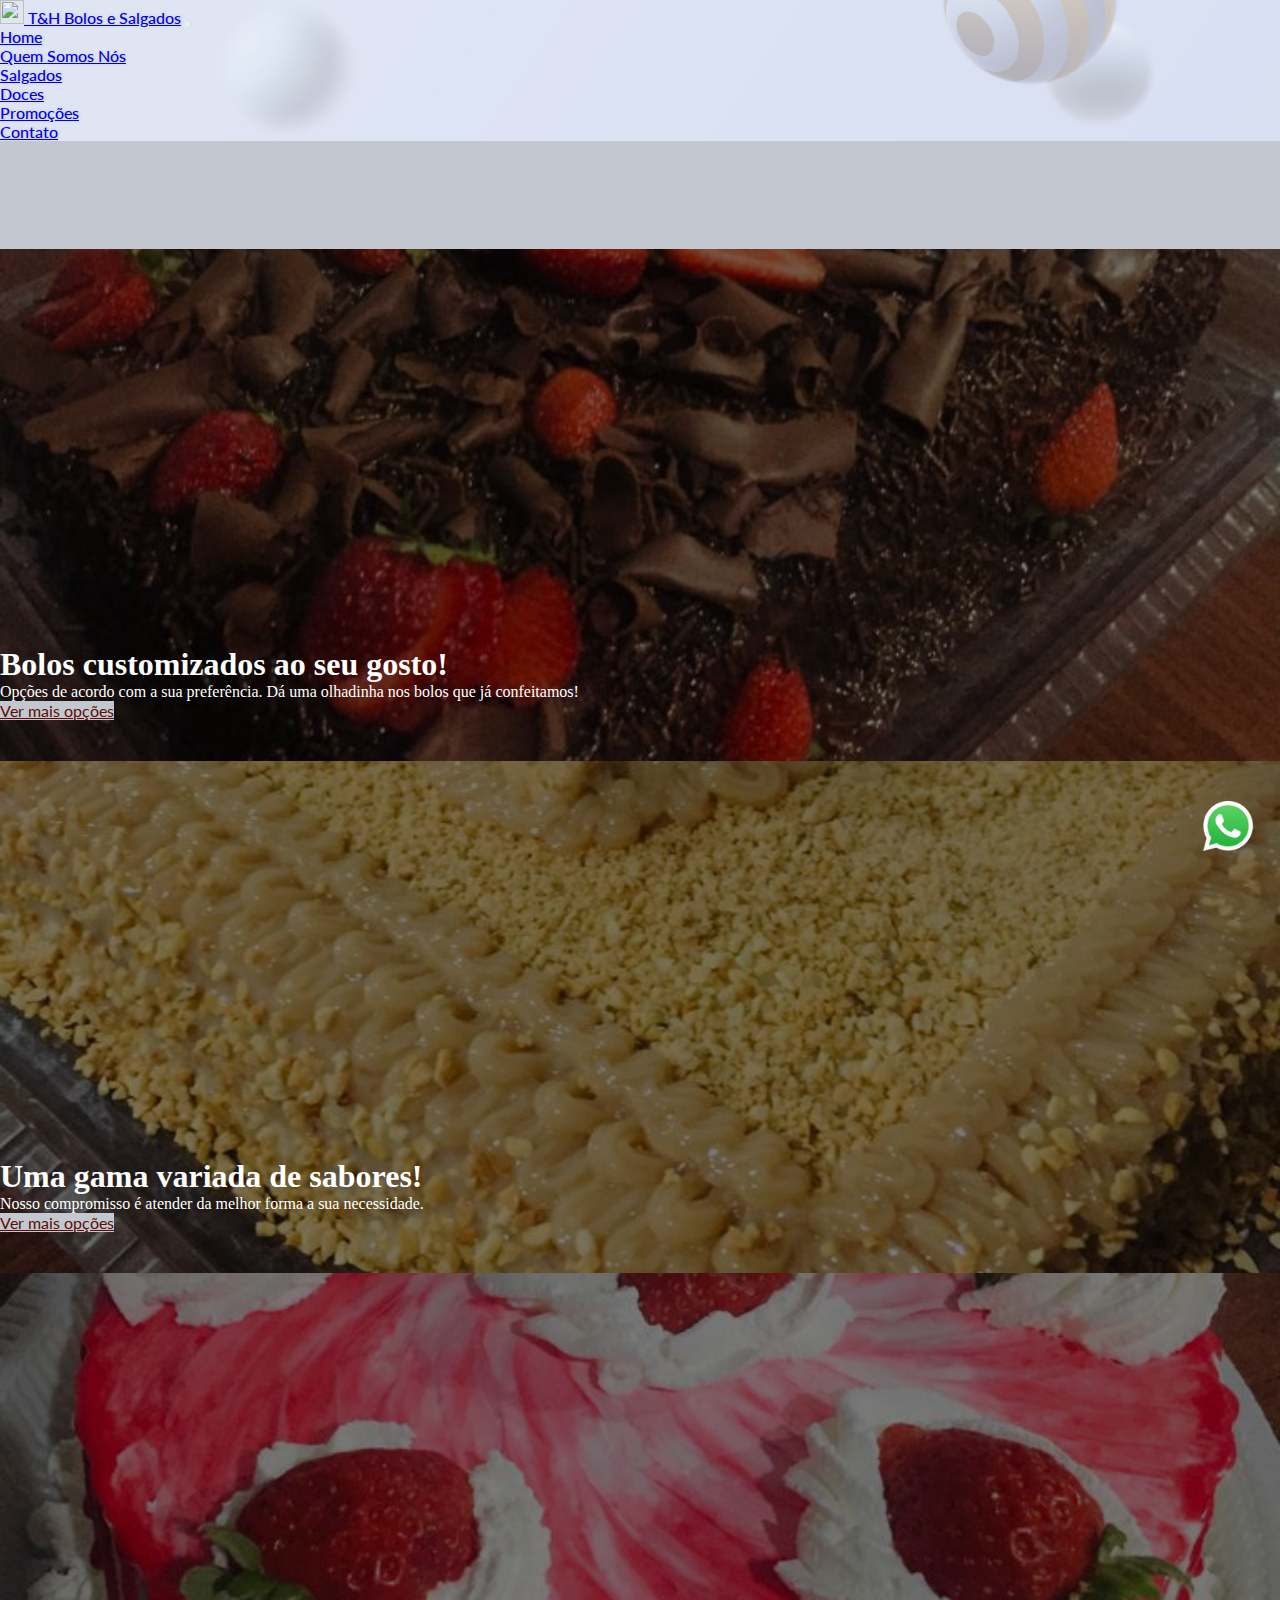
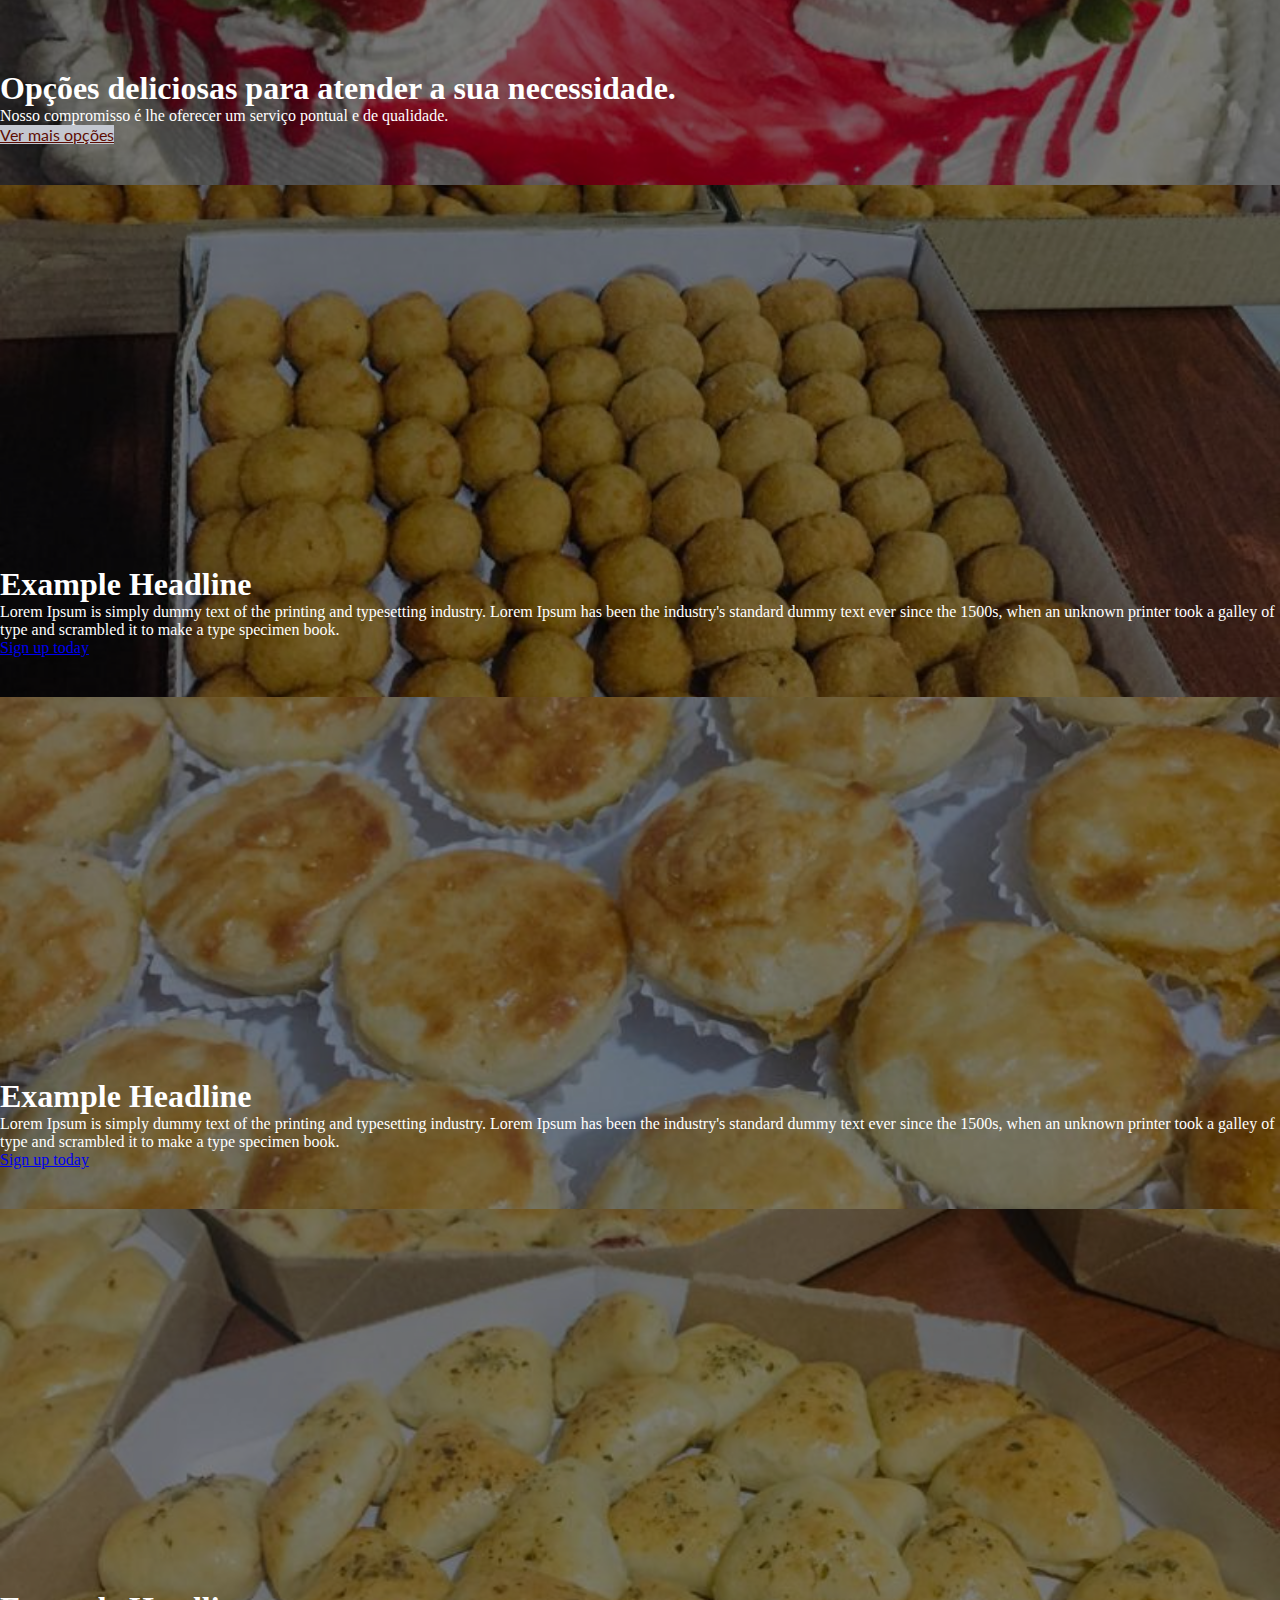
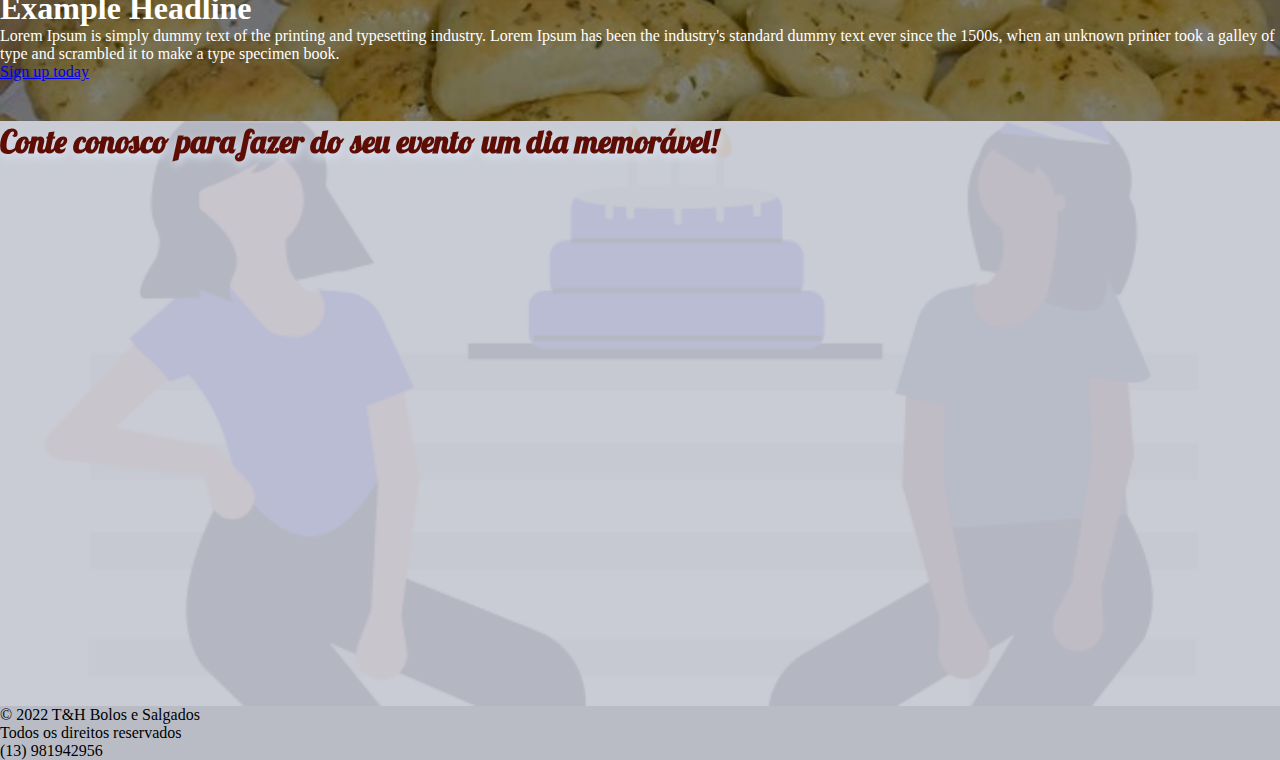
==== commit b41a645f: "changed carousel slides paragraphs" ====
--- a/index.html
+++ b/index.html
@@ -109,8 +109,8 @@
             <div class="container" style="padding-bottom: 40px">
               <h1>Bolos customizados ao seu gosto!</h1>
               <p>
-                Uma variedade de opções de acordo com a sua preferência. Dá uma
-                olhadinha nos bolos que já confeitamos!
+                Opções de acordo com a sua preferência. Dá uma olhadinha nos
+                bolos que já confeitamos!
               </p>
               <a
                 href="doces.html"
@@ -130,8 +130,7 @@
             <div class="container" style="padding-bottom: 40px">
               <h1>Uma gama variada de sabores!</h1>
               <p>
-                Entre em contato conosco. Será uma honra poder propor a solução
-                que melhor atenda a sua necessidade.
+                Nosso compromisso é atender da melhor forma a sua necessidade.
               </p>
               <a
                 href="doces.html"
@@ -151,8 +150,8 @@
             <div class="container" style="padding-bottom: 40px">
               <h1>Opções deliciosas para atender a sua necessidade.</h1>
               <p>
-                Nosso objetivo é surprir as suas expectativas através de um
-                serviço pontual e de qualidade.
+                Nosso compromisso é lhe oferecer um serviço pontual e de
+                qualidade.
               </p>
               <a
                 href="doces.html"
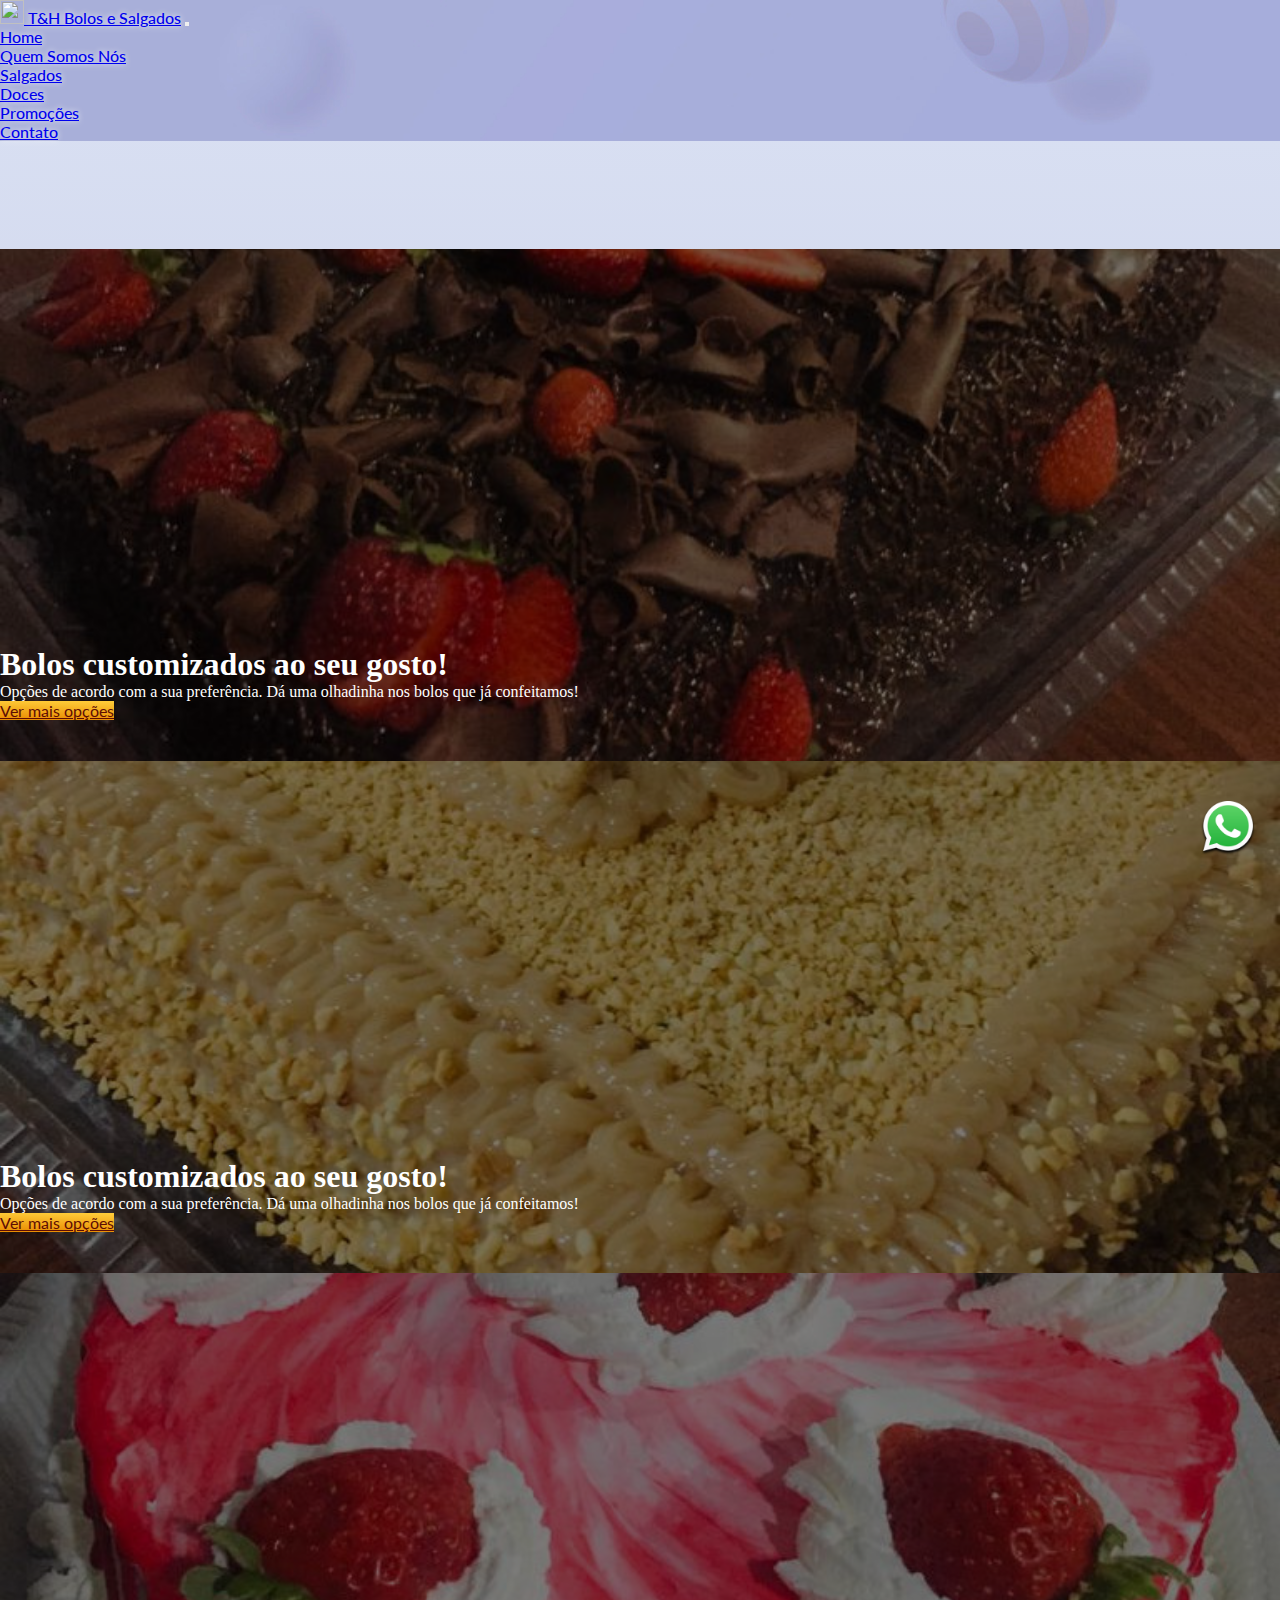
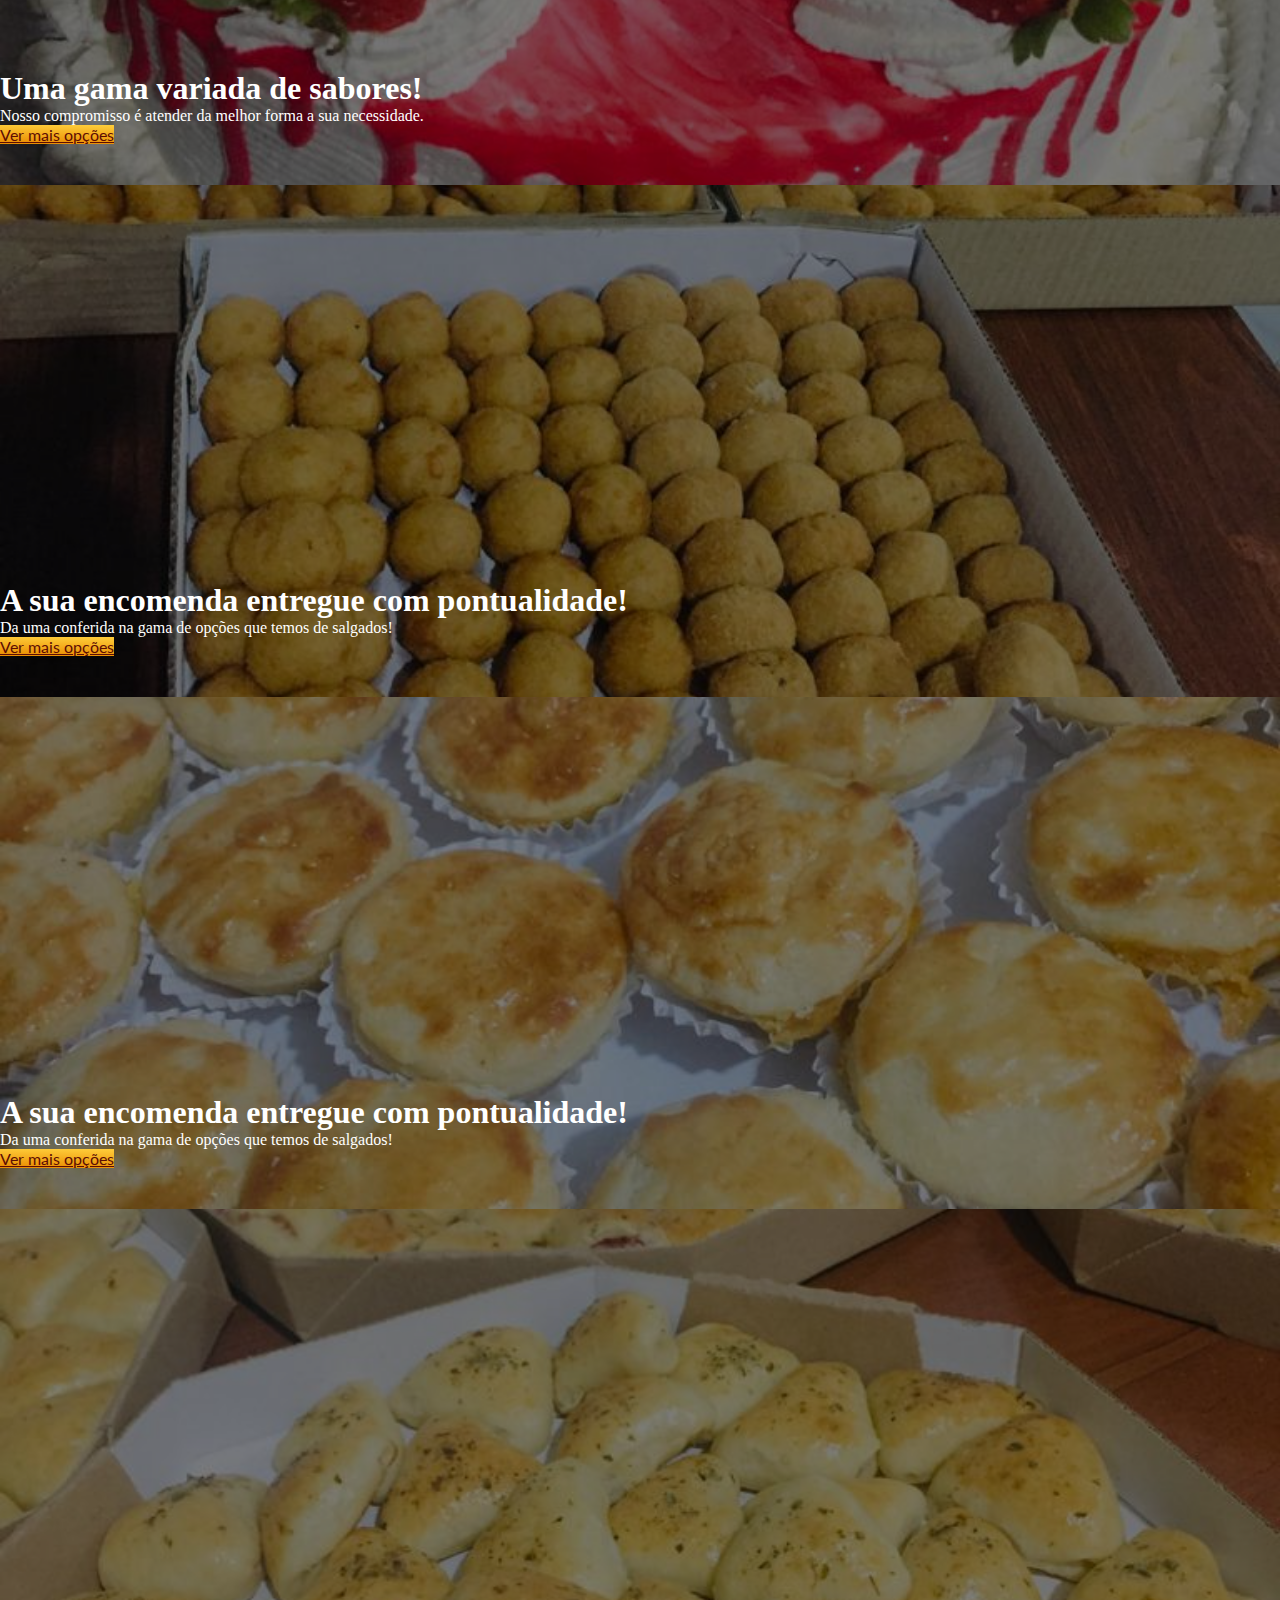
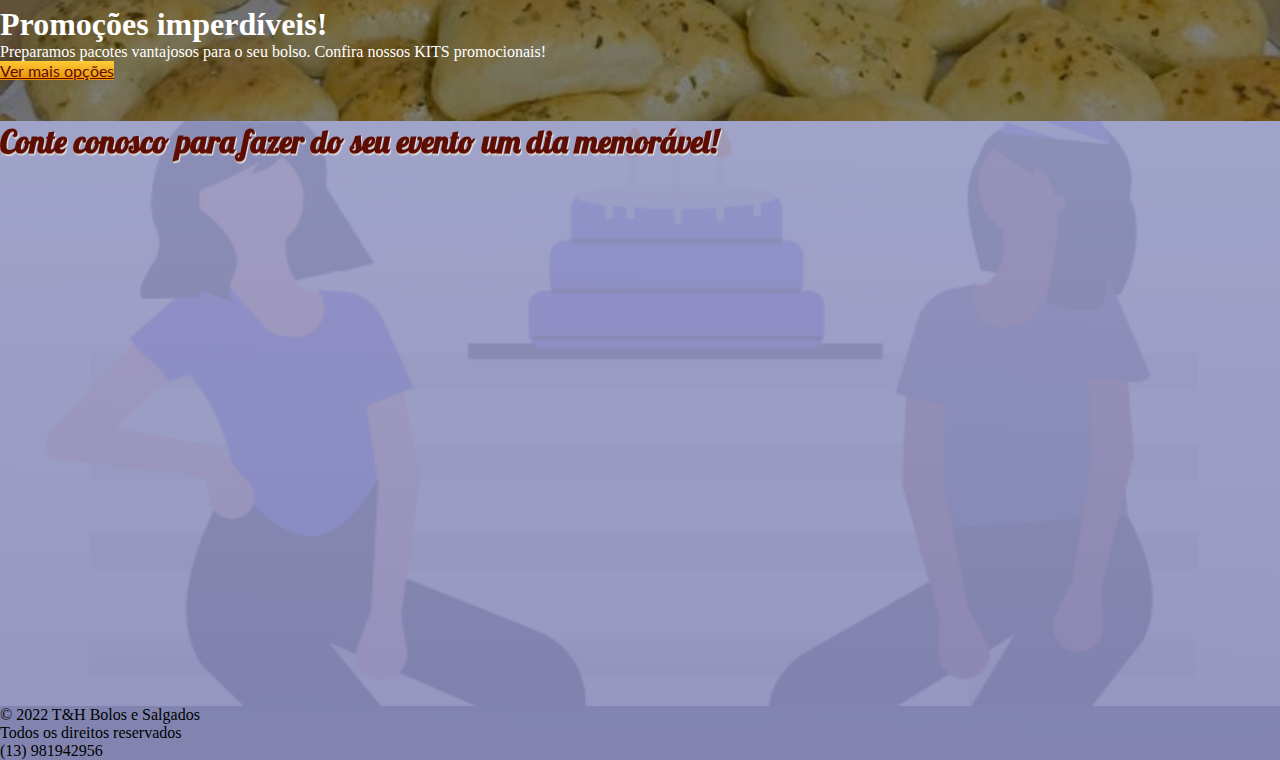
==== commit 064523bd: "changed body background style of all pages" ====
--- a/index.html
+++ b/index.html
@@ -21,7 +21,7 @@
     <link rel="stylesheet" href="css/reset.css" />
   </head>
 
-  <body style="background-color: #c3c7d0">
+  <body style="background: linear-gradient(181deg, #dbe2f4, #898bb9)">
     <nav
       class="navbar navbar-expand-lg navbar-light"
       style="
@@ -32,7 +32,7 @@
         text-shadow: 0.5px 0px 3px #c3c7d0;
       "
     >
-      <div class="container-fluid">
+      <div class="container-fluid" style="text-shadow: 0px 0px 6px white">
         <a class="navbar-brand nav-link" href="index.html"
           ><img
             class="d-inline-block align-top"
@@ -128,6 +128,27 @@
               "
             ></div>
             <div class="container" style="padding-bottom: 40px">
+              <h1>Bolos customizados ao seu gosto!</h1>
+              <p>
+                Opções de acordo com a sua preferência. Dá uma olhadinha nos
+                bolos que já confeitamos!
+              </p>
+              <a
+                href="doces.html"
+                class="btn btn-lg btn-other-color border-danger"
+              >
+                Ver mais opções
+              </a>
+            </div>
+          </div>
+          <div class="carousel-item">
+            <div
+              class="overlay-image"
+              style="
+                background-image: url(./img/produtos/doces/bolos/redondos/bolo-r-17.jpg);
+              "
+            ></div>
+            <div class="container" style="padding-bottom: 40px">
               <h1>Uma gama variada de sabores!</h1>
               <p>
                 Nosso compromisso é atender da melhor forma a sua necessidade.
@@ -144,39 +165,18 @@
             <div
               class="overlay-image"
               style="
-                background-image: url(./img/produtos/doces/bolos/redondos/bolo-r-17.jpg);
-              "
-            ></div>
-            <div class="container" style="padding-bottom: 40px">
-              <h1>Opções deliciosas para atender a sua necessidade.</h1>
-              <p>
-                Nosso compromisso é lhe oferecer um serviço pontual e de
-                qualidade.
-              </p>
-              <a
-                href="doces.html"
-                class="btn btn-lg btn-other-color border-danger"
-              >
-                Ver mais opções
-              </a>
-            </div>
-          </div>
-          <div class="carousel-item">
-            <div
-              class="overlay-image"
-              style="
                 background-image: url(./img/produtos/salgados/fritos/fritoscaixa-3.jpg);
               "
             ></div>
             <div class="container" style="padding-bottom: 40px">
-              <h1>Example Headline</h1>
-              <p>
-                Lorem Ipsum is simply dummy text of the printing and typesetting
-                industry. Lorem Ipsum has been the industry's standard dummy
-                text ever since the 1500s, when an unknown printer took a galley
-                of type and scrambled it to make a type specimen book.
-              </p>
-              <a href="#" class="btn btn-lg btn-primary"> Sign up today </a>
+              <h1>A sua encomenda entregue com pontualidade!</h1>
+              <p>Da uma conferida na gama de opções que temos de salgados!</p>
+              <a
+                href="salgados.html"
+                class="btn btn-lg btn-other-color border-danger"
+              >
+                Ver mais opções
+              </a>
             </div>
           </div>
           <div class="carousel-item">
@@ -187,14 +187,14 @@
               "
             ></div>
             <div class="container" style="padding-bottom: 40px">
-              <h1>Example Headline</h1>
-              <p>
-                Lorem Ipsum is simply dummy text of the printing and typesetting
-                industry. Lorem Ipsum has been the industry's standard dummy
-                text ever since the 1500s, when an unknown printer took a galley
-                of type and scrambled it to make a type specimen book.
-              </p>
-              <a href="#" class="btn btn-lg btn-primary"> Sign up today </a>
+              <h1>A sua encomenda entregue com pontualidade!</h1>
+              <p>Da uma conferida na gama de opções que temos de salgados!</p>
+              <a
+                href="salgados.html"
+                class="btn btn-lg btn-other-color border-danger"
+              >
+                Ver mais opções
+              </a>
             </div>
           </div>
           <div class="carousel-item">
@@ -205,14 +205,17 @@
               "
             ></div>
             <div class="container" style="padding-bottom: 40px">
-              <h1>Example Headline</h1>
-              <p>
-                Lorem Ipsum is simply dummy text of the printing and typesetting
-                industry. Lorem Ipsum has been the industry's standard dummy
-                text ever since the 1500s, when an unknown printer took a galley
-                of type and scrambled it to make a type specimen book.
-              </p>
-              <a href="#" class="btn btn-lg btn-primary"> Sign up today </a>
+              <h1>Promoções imperdíveis!</h1>
+              <p>
+                Preparamos pacotes vantajosos para o seu bolso. Confira nossos
+                KITS promocionais!
+              </p>
+              <a
+                href="promocoes.html"
+                class="btn btn-lg btn-other-color border-danger"
+              >
+                Ver mais opções
+              </a>
             </div>
           </div>
         </div>
--- a/css/style.css
+++ b/css/style.css
@@ -32,11 +32,12 @@
 .ft-lobster-it {
   font-family: "Lobster", cursive;
   color: #5d0d03;
-  filter: drop-shadow(1px 4px 5px #dbe2f4);
+  filter: drop-shadow(1px 1px 0px #dbe2f4);
+  text-shadow: 0px 1px 1px #c3a98f;
 }
 
 .btn-other-color {
-  background-color: #c3c7d0;
+  background: linear-gradient(181deg, #ffce3b, #e98b00);
   color: #5d0d03;
   font-family: Lato;
 }
@@ -63,9 +64,25 @@
   left: 0px;
 }
 
+.ft-kits {
+  font-weight: bold;
+  display: flex;
+  justify-content: center;
+  padding-bottom: 1vh;
+}
+
 .whatsapp-icon {
   z-index: 2;
   position: fixed;
   bottom: 5vh;
   right: 3vh;
+  filter: drop-shadow(0px 2px 1px black);
 }
+
+/* No setor de Promoções */
+.mask-custom {
+  border-radius: 2em;
+  backdrop-filter: blur(15px);
+  background-clip: padding-box;
+  box-shadow: 10px 10px 10px rgba(46, 54, 68, 0.03);
+}
